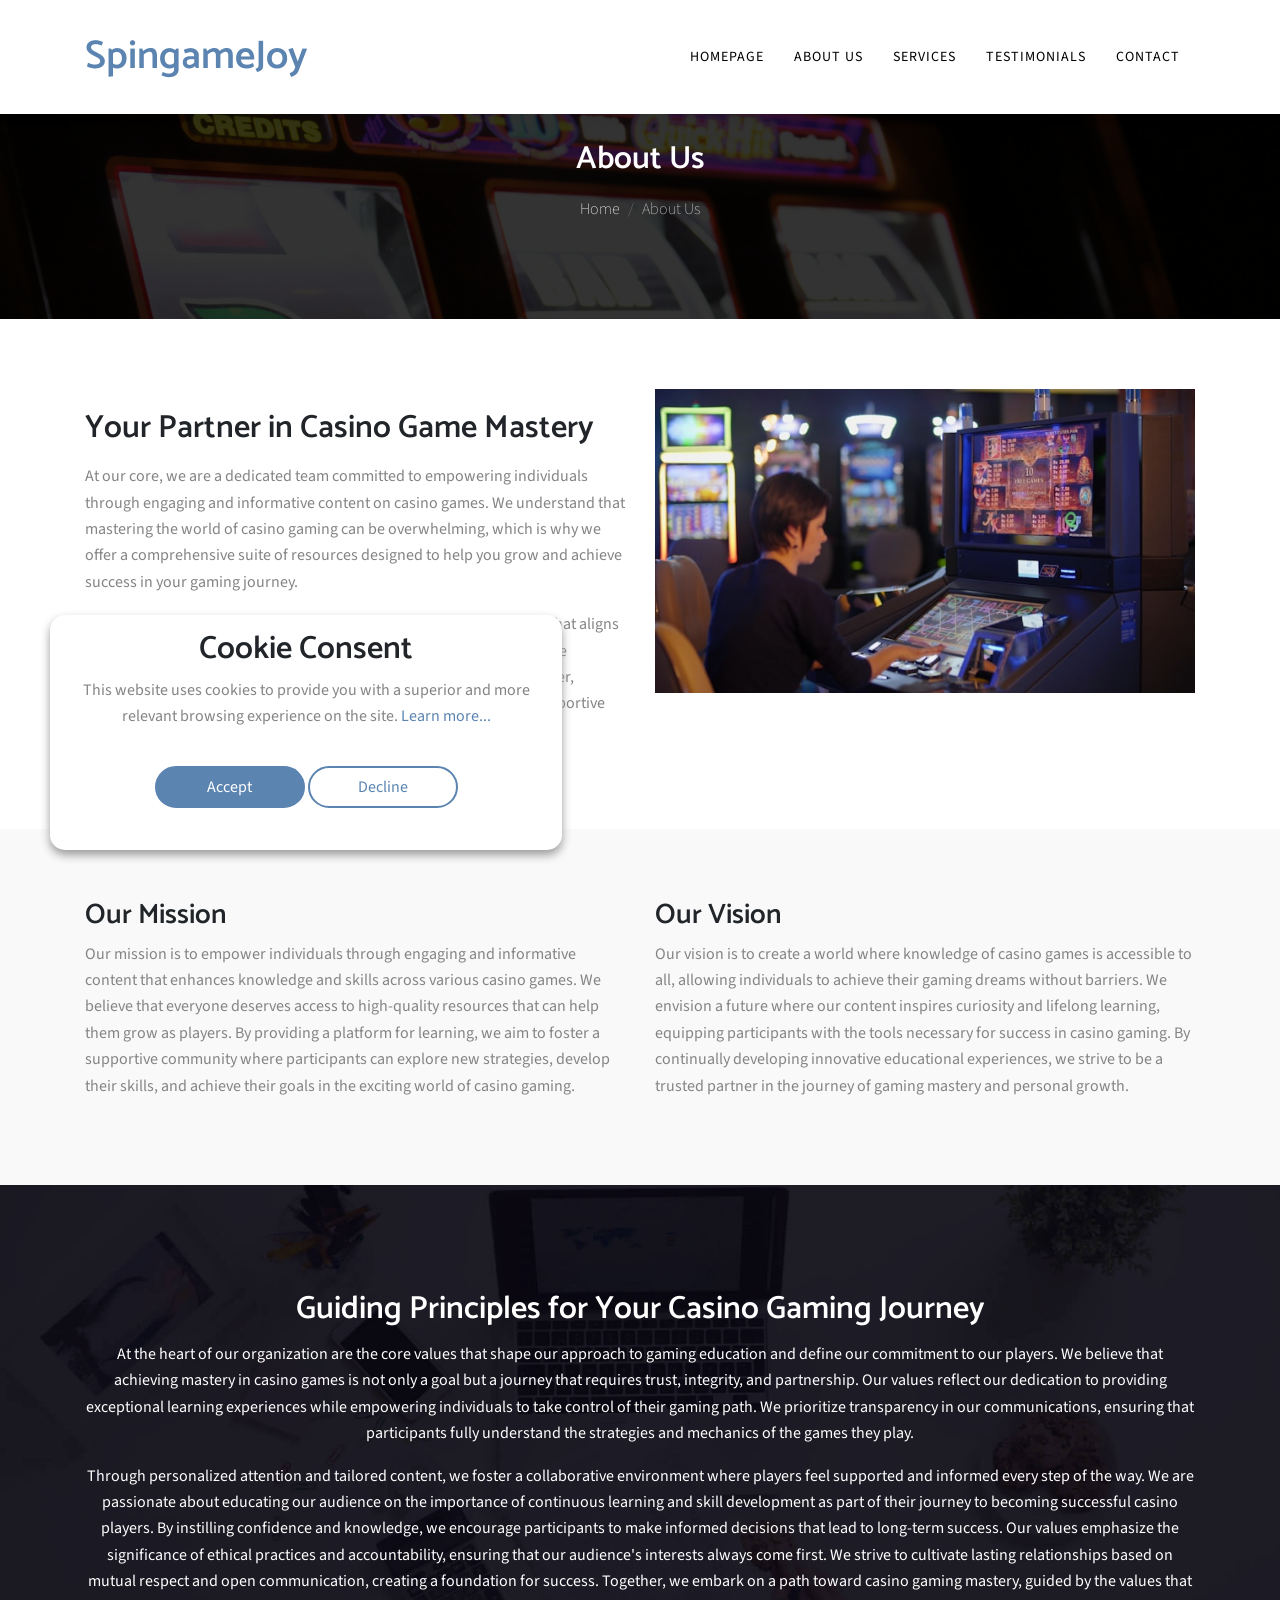
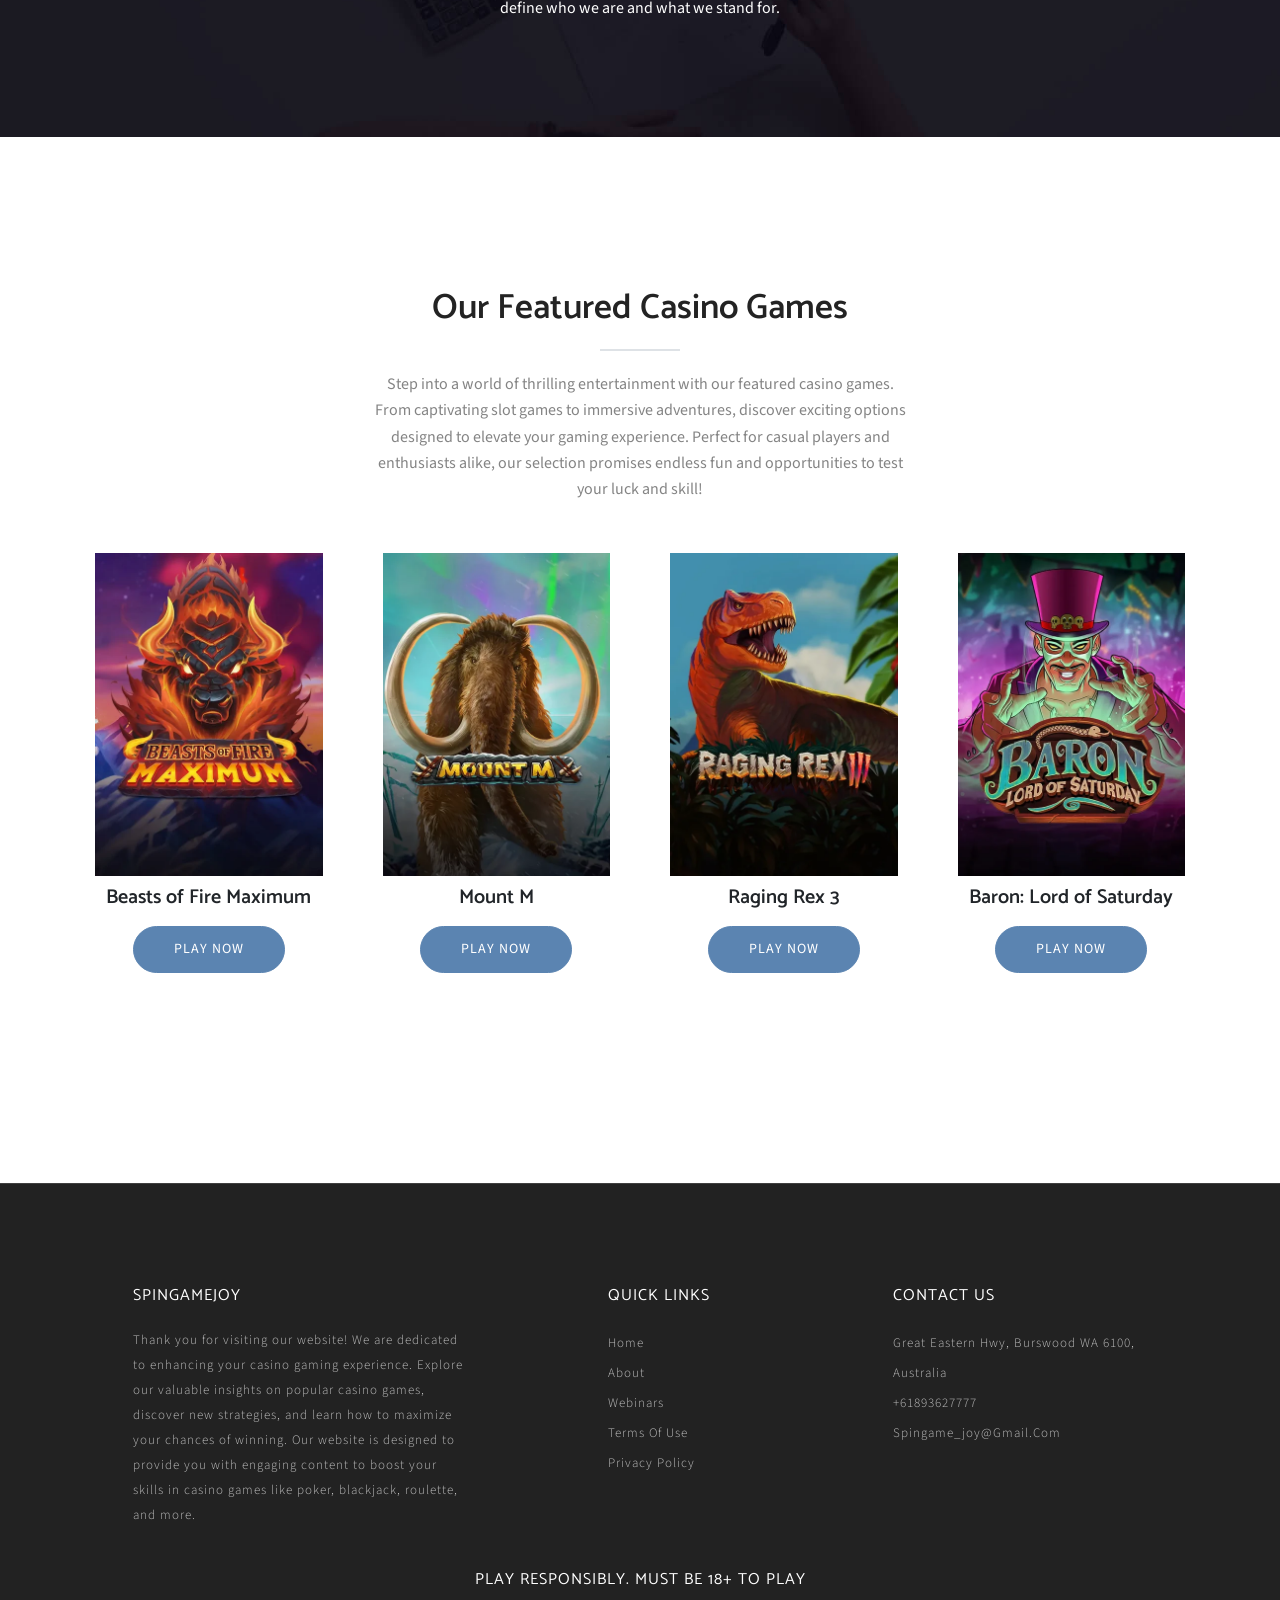
==== about.html @ d4bc5409 "WIP" ====
<!DOCTYPE html>

<html lang="en">
    <head>
        <!-- Basic Page Needs
  ================================================== -->
        <meta charset="utf-8" />
        <title>SpingameJoy</title>

        <!-- Mobile Specific Metas
  ================================================== -->
        <meta http-equiv="X-UA-Compatible" content="IE=edge" />
        <meta
            name="description"
            content="One page parallax responsive HTML Template"
        />
        <meta
            name="viewport"
            content="width=device-width, initial-scale=1.0, maximum-scale=5.0"
        />
        <meta name="author" content="Themefisher" />
        <meta name="generator" content="Themefisher Bingo HTML Template v1.0" />

        <!-- Favicon -->
        <link
            rel="shortcut icon"
            type="image/x-icon"
            href="images/favicon.png"
        />

        <!-- CSS
  ================================================== -->
        <!-- Themefisher Icon font -->
        <link rel="stylesheet" href="plugins/themefisher-font/style.css" />
        <!-- bootstrap.min css -->
        <link rel="stylesheet" href="plugins/bootstrap/bootstrap.min.css" />
        <!-- Lightbox.min css -->
        <link rel="stylesheet" href="plugins/lightbox2/css/lightbox.min.css" />
        <!-- animation css -->
        <link rel="stylesheet" href="plugins/animate/animate.css" />
        <!-- Slick Carousel -->
        <link rel="stylesheet" href="plugins/slick/slick.css" />
        <!-- Main Stylesheet -->
        <link rel="stylesheet" href="css/style.css" />
    </head>
    <body id="body">
        <!--
  Start Preloader
  ==================================== -->
        <div id="preloader">
            <div class="preloader">
                <span></span>
                <span></span>
                <span></span>
                <span></span>
                <span></span>
                <span></span>
            </div>
        </div>
        <!--
  End Preloader
  ==================================== -->

        <!--
Fixed Navigation
==================================== -->
        <header class="navigation fixed-top">
            <div class="container">
                <!-- main nav -->
                <nav class="navbar navbar-expand-lg navbar-light px-0">
                    <!-- logo -->
                    <a class="navbar-brand logo" href="index.html">
                        <h1 style="margin-bottom: 0px; color: #5b84b1ff">
                            SpingameJoy
                        </h1>
                    </a>
                    <!-- /logo -->
                    <button
                        class="navbar-toggler"
                        type="button"
                        data-toggle="collapse"
                        data-target="#navigation"
                        aria-controls="navigation"
                        aria-expanded="false"
                        aria-label="Toggle navigation"
                    >
                        <span class="navbar-toggler-icon"></span>
                    </button>

                    <div class="collapse navbar-collapse" id="navigation">
                        <ul class="navbar-nav ml-auto text-center">
                            <li class="nav-item">
                                <a class="nav-link" href="index.html"
                                    >Homepage</a
                                >
                            </li>

                            <li class="nav-item">
                                <a class="nav-link" href="about.html"
                                    >About Us</a
                                >
                            </li>
                            <li class="nav-item">
                                <a class="nav-link" href="service.html"
                                    >Services</a
                                >
                            </li>
                            <li class="nav-item">
                                <a class="nav-link" href="testimonials.html"
                                    >Testimonials</a
                                >
                            </li>
                            <li class="nav-item">
                                <a class="nav-link" href="contact.html"
                                    >Contact</a
                                >
                            </li>
                        </ul>
                    </div>
                </nav>
                <!-- /main nav -->
            </div>
        </header>
        <!--
End Fixed Navigation
==================================== -->

        <section class="single-page-header">
            <div class="container">
                <div class="row">
                    <div class="col-md-12">
                        <h2>About Us</h2>
                        <ol
                            class="breadcrumb header-bradcrumb justify-content-center"
                        >
                            <li class="breadcrumb-item">
                                <a href="index.html" class="text-white">Home</a>
                            </li>
                            <li
                                class="breadcrumb-item active"
                                aria-current="page"
                            >
                                About Us
                            </li>
                        </ol>
                    </div>
                </div>
            </div>
        </section>

        <section class="about-shot-info section-sm">
            <div class="container">
                <div class="row">
                    <div class="col-lg-6 mt-20">
                        <h2 class="mb-3">
                            Your Partner in Casino Game Mastery
                        </h2>
                        <p>
                            At our core, we are a dedicated team committed to
                            empowering individuals through engaging and
                            informative content on casino games. We understand
                            that mastering the world of casino gaming can be
                            overwhelming, which is why we offer a comprehensive
                            suite of resources designed to help you grow and
                            achieve success in your gaming journey.
                        </p>
                        <p>
                            Through expert-led guides and tutorials, we provide
                            tailored content that aligns with your interests and
                            aspirations. Our mission is to equip you with the
                            knowledge and skills needed to excel in popular
                            casino games like poker, blackjack, roulette, and
                            more. We are passionate about fostering a supportive
                            environment where players can thrive and develop
                            their skills.
                        </p>
                    </div>
                    <div class="col-lg-6 mt-4 mt-lg-0">
                        <img
                            loading="lazy"
                            class="img-fluid"
                            src="images/company/company-image.jpg"
                            alt="Casino Game Session"
                        />
                    </div>
                </div>
            </div>
        </section>

        <section class="company-mission section-sm bg-gray">
            <div class="container">
                <div class="row">
                    <div class="col-md-6">
                        <h3>Our Mission</h3>
                        <p>
                            Our mission is to empower individuals through
                            engaging and informative content that enhances
                            knowledge and skills across various casino games. We
                            believe that everyone deserves access to
                            high-quality resources that can help them grow as
                            players. By providing a platform for learning, we
                            aim to foster a supportive community where
                            participants can explore new strategies, develop
                            their skills, and achieve their goals in the
                            exciting world of casino gaming.
                        </p>
                    </div>
                    <div class="col-md-6 mt-5 mt-md-0">
                        <h3>Our Vision</h3>
                        <p>
                            Our vision is to create a world where knowledge of
                            casino games is accessible to all, allowing
                            individuals to achieve their gaming dreams without
                            barriers. We envision a future where our content
                            inspires curiosity and lifelong learning, equipping
                            participants with the tools necessary for success in
                            casino gaming. By continually developing innovative
                            educational experiences, we strive to be a trusted
                            partner in the journey of gaming mastery and
                            personal growth.
                        </p>
                    </div>
                </div>
            </div>
        </section>

        <!--
        Start Call To Action
        ==================================== -->
        <section class="call-to-action-2 section">
            <div class="container">
                <div class="row">
                    <div class="col-md-12 text-center">
                        <h2>
                            Guiding Principles for Your Casino Gaming Journey
                        </h2>
                        <p>
                            At the heart of our organization are the core values
                            that shape our approach to gaming education and
                            define our commitment to our players. We believe
                            that achieving mastery in casino games is not only a
                            goal but a journey that requires trust, integrity,
                            and partnership. Our values reflect our dedication
                            to providing exceptional learning experiences while
                            empowering individuals to take control of their
                            gaming path. We prioritize transparency in our
                            communications, ensuring that participants fully
                            understand the strategies and mechanics of the games
                            they play.
                        </p>
                        <p>
                            Through personalized attention and tailored content,
                            we foster a collaborative environment where players
                            feel supported and informed every step of the way.
                            We are passionate about educating our audience on
                            the importance of continuous learning and skill
                            development as part of their journey to becoming
                            successful casino players. By instilling confidence
                            and knowledge, we encourage participants to make
                            informed decisions that lead to long-term success.
                            Our values emphasize the significance of ethical
                            practices and accountability, ensuring that our
                            audience's interests always come first. We strive to
                            cultivate lasting relationships based on mutual
                            respect and open communication, creating a
                            foundation for success. Together, we embark on a
                            path toward casino gaming mastery, guided by the
                            values that define who we are and what we stand for.
                        </p>
                    </div>
                </div>
                <!-- End row -->
            </div>
            <!-- End container -->
        </section>

        <!-- End section -->

        <!-- Featured Games Start -->
        <section style="margin-top: 100px; margin-bottom: 140px">
            <div class="container" style="padding: 50px 10px">
                <!-- section title -->
                <div class="row justify-content-center">
                    <div class="col-xl-6 col-lg-8">
                        <div class="title text-center">
                            <h2>
                                Our Featured
                                <span class="color">Casino Games</span>
                            </h2>
                            <div class="border"></div>
                            <p>
                                Step into a world of thrilling entertainment
                                with our featured casino games. From captivating
                                slot games to immersive adventures, discover
                                exciting options designed to elevate your gaming
                                experience. Perfect for casual players and
                                enthusiasts alike, our selection promises
                                endless fun and opportunities to test your luck
                                and skill!
                            </p>
                        </div>
                    </div>
                </div>
                <!-- /section title -->
                <div>
                    <div class="row">
                        <div class="col-lg-3 col-md-6 col-sm-12 text-center">
                            <div
                                style="
                                    background-color: #fff;
                                    padding: 0px 15px 20px;
                                "
                            >
                                <img
                                    src="images/about-1.jpg"
                                    alt="Beasts of Fire Maximum"
                                    style="
                                        width: 100%;
                                        margin-bottom: 10px;
                                        object-fit: cover;
                                    "
                                />
                                <h5 class="mb-3">Beasts of Fire Maximum</h5>
                                <button
                                    type="button"
                                    class="btn btn-outline-primary"
                                    id="triggerImage"
                                >
                                    Play Now
                                </button>
                                <div
                                    class="iframe-container"
                                    id="iframeContainer"
                                >
                                    <div class="iframe-content">
                                        <button class="close-btn" id="closeBtn">
                                            X
                                        </button>
                                        <iframe
                                            class="iframe"
                                            frameborder="0"
                                            scrolling="auto"
                                            allowfullscreen=""
                                            loading="lazy"
                                            src="https://asccw.playngonetwork.com/casino/ContainerLauncher?pid=2&gid=beastsoffiremaximum&lang=en_GB&practice=1&channel=desktop&demo=2"
                                        ></iframe>
                                    </div>
                                </div>
                            </div>
                        </div>

                        <div class="col-lg-3 col-md-6 col-sm-12 text-center">
                            <div
                                style="
                                    background-color: #fff;
                                    padding: 0px 15px 20px;
                                "
                            >
                                <img
                                    src="images/about-2.jpg"
                                    alt="Mount M"
                                    style="
                                        width: 100%;
                                        margin-bottom: 10px;
                                        object-fit: cover;
                                    "
                                />
                                <h5 class="mb-3">Mount M</h5>
                                <button
                                    type="button"
                                    class="btn btn-outline-primary"
                                    id="triggerImage2"
                                >
                                    Play Now
                                </button>
                                <div
                                    class="iframe-container"
                                    id="iframeContainer2"
                                >
                                    <div class="iframe-content">
                                        <button
                                            class="close-btn"
                                            id="closeBtn2"
                                        >
                                            X
                                        </button>
                                        <iframe
                                            class="iframe"
                                            frameborder="0"
                                            scrolling="auto"
                                            allowfullscreen=""
                                            loading="lazy"
                                            src="https://asccw.playngonetwork.com/casino/ContainerLauncher?pid=2&gid=mountm&lang=en_GB&practice=1&channel=desktop&demo=2"
                                        ></iframe>
                                    </div>
                                </div>
                            </div>
                        </div>

                        <div class="col-lg-3 col-md-6 col-sm-12 text-center">
                            <div
                                style="
                                    background-color: #fff;
                                    padding: 0px 15px 20px;
                                "
                            >
                                <img
                                    src="images/about-3.jpg"
                                    alt="Raging Rex 3"
                                    style="
                                        width: 100%;
                                        margin-bottom: 10px;
                                        object-fit: cover;
                                    "
                                />
                                <h5 class="mb-3">Raging Rex 3</h5>
                                <button
                                    type="button"
                                    class="btn btn-outline-primary"
                                    id="triggerImage3"
                                >
                                    Play Now
                                </button>
                                <div
                                    class="iframe-container"
                                    id="iframeContainer3"
                                >
                                    <div class="iframe-content">
                                        <button
                                            class="close-btn"
                                            id="closeBtn3"
                                        >
                                            X
                                        </button>
                                        <iframe
                                            class="iframe"
                                            frameborder="0"
                                            scrolling="auto"
                                            allowfullscreen=""
                                            loading="lazy"
                                            src="https://asccw.playngonetwork.com/casino/ContainerLauncher?pid=2&gid=ragingrex3&lang=en_GB&practice=1&channel=desktop&demo=2"
                                        ></iframe>
                                    </div>
                                </div>
                            </div>
                        </div>

                        <div class="col-lg-3 col-md-6 col-sm-12 text-center">
                            <div
                                style="
                                    background-color: #fff;
                                    padding: 0px 15px 20px;
                                "
                            >
                                <img
                                    src="images/about-4.jpg"
                                    alt="Baron: Lord of Saturday"
                                    style="
                                        width: 100%;
                                        margin-bottom: 10px;
                                        object-fit: cover;
                                    "
                                />
                                <h5 class="mb-3">Baron: Lord of Saturday</h5>
                                <button
                                    type="button"
                                    class="btn btn-outline-primary"
                                    id="triggerImage4"
                                >
                                    Play Now
                                </button>
                                <div
                                    class="iframe-container"
                                    id="iframeContainer4"
                                >
                                    <div class="iframe-content">
                                        <button
                                            class="close-btn"
                                            id="closeBtn4"
                                        >
                                            X
                                        </button>
                                        <iframe
                                            class="iframe"
                                            frameborder="0"
                                            scrolling="auto"
                                            allowfullscreen=""
                                            loading="lazy"
                                            src="https://asccw.playngonetwork.com/casino/ContainerLauncher?pid=2&gid=baronlordofsaturday&lang=en_GB&practice=1&channel=desktop&demo=2"
                                        ></iframe>
                                    </div>
                                </div>
                            </div>
                        </div>
                    </div>
                </div>
            </div>
        </section>
        <!-- Featured Games End -->

        <footer id="footer" class="bg-one">
            <div class="top-footer">
                <div class="container">
                    <div class="row justify-content-around">
                        <div class="col-lg-4 col-md-6 mb-5 mb-lg-0">
                            <h3>SpingameJoy</h3>
                            <p>
                                Thank you for visiting our website! We are
                                dedicated to enhancing your casino gaming
                                experience. Explore our valuable insights on
                                popular casino games, discover new strategies,
                                and learn how to maximize your chances of
                                winning. Our website is designed to provide you
                                with engaging content to boost your skills in
                                casino games like poker, blackjack, roulette,
                                and more.
                            </p>
                        </div>
                        <!-- End of .col-sm-3 -->

                        <div class="col-lg-2 col-md-6 mb-5 mb-md-0">
                            <ul>
                                <li>
                                    <h3>Quick Links</h3>
                                </li>
                                <li><a href="index.html">Home</a></li>
                                <li><a href="about.html">About</a></li>
                                <li><a href="webinars.html">Webinars</a></li>
                                <li>
                                    <a href="terms-of-use.html">Terms Of Use</a>
                                </li>
                                <li>
                                    <a href="privacy-policy.html"
                                        >Privacy Policy</a
                                    >
                                </li>
                            </ul>
                        </div>
                        <!-- End of .col-sm-3 -->

                        <div class="col-lg-3 col-md-6">
                            <ul>
                                <li>
                                    <h3>Contact Us</h3>
                                </li>
                                <li>
                                    <a href="contact.html"
                                        >Great Eastern Hwy, Burswood WA 6100,
                                        Australia</a
                                    >
                                </li>
                                <li>
                                    <a href="contact.html">+61893627777</a>
                                </li>
                                <li>
                                    <a href="contact.html"
                                        >spingame_joy@gmail.com</a
                                    >
                                </li>
                            </ul>
                        </div>
                        <!-- End of .col-sm-3 -->
                        <div class="col-md-12">
                            <h3 class="text-center mt-4">
                                Play responsibly. Must be 18+ to play
                            </h3>
                        </div>
                    </div>
                </div>
                <!-- end container -->
            </div>
        </footer>
        <!-- end footer -->

        <!-- Cookie banner -->
        <div class="cookie-wrapper show">
            <div>
                <i class="bx bx-cookie"></i>
                <h2 style="text-align: center">Cookie Consent</h2>
            </div>

            <div class="data">
                <p>
                    This website uses cookies to provide you with a superior and
                    more relevant browsing experience on the site.
                    <a href="#">Learn more...</a>
                </p>
            </div>

            <div class="buttons">
                <button class="cookie-button" id="acceptBtn">Accept</button>
                <button class="cookie-button" id="declineBtn">Decline</button>
            </div>
        </div>
        <!-- End Cookie banner -->

        <!-- end Footer Area
========================================== -->
        <!-- 
    Essential Scripts
    =====================================-->
        <!-- JavaScript Libraries -->
        <script>
            document
                .getElementById('triggerImage')
                .addEventListener('click', function () {
                    document.getElementById('iframeContainer').style.display =
                        'flex';
                });

            document
                .getElementById('closeBtn')
                .addEventListener('click', function () {
                    document.getElementById('iframeContainer').style.display =
                        'none';
                });
        </script>
        <script>
            document
                .getElementById('triggerImage2')
                .addEventListener('click', function () {
                    document.getElementById('iframeContainer2').style.display =
                        'flex';
                });

            document
                .getElementById('closeBtn2')
                .addEventListener('click', function () {
                    document.getElementById('iframeContainer2').style.display =
                        'none';
                });
        </script>
        <script>
            document
                .getElementById('triggerImage3')
                .addEventListener('click', function () {
                    document.getElementById('iframeContainer3').style.display =
                        'flex';
                });

            document
                .getElementById('closeBtn3')
                .addEventListener('click', function () {
                    document.getElementById('iframeContainer3').style.display =
                        'none';
                });
        </script>
        <script>
            document
                .getElementById('triggerImage4')
                .addEventListener('click', function () {
                    document.getElementById('iframeContainer4').style.display =
                        'flex';
                });

            document
                .getElementById('closeBtn4')
                .addEventListener('click', function () {
                    document.getElementById('iframeContainer4').style.display =
                        'none';
                });
        </script>
        <!-- Main jQuery -->
        <script src="plugins/jquery/jquery.min.js"></script>

        <!-- Bootstrap4 -->
        <script src="plugins/bootstrap/bootstrap.min.js"></script>
        <!-- Parallax -->
        <script src="plugins/parallax/jquery.parallax-1.1.3.js"></script>
        <!-- lightbox -->
        <script src="plugins/lightbox2/js/lightbox.min.js"></script>
        <!-- Owl Carousel -->
        <script src="plugins/slick/slick.min.js"></script>
        <!-- filter -->
        <script src="plugins/filterizr/jquery.filterizr.min.js"></script>
        <!-- Smooth Scroll js -->
        <script src="plugins/smooth-scroll/smooth-scroll.min.js"></script>

        <!-- Custom js -->
        <script src="js/script.js"></script>
        <script src="js/cookiebanner.js"></script>
    </body>
</html>
---- plugins/themefisher-font/style.css ----
@font-face {
  font-family: 'themefisher-font';
  src:  url('fonts/themefisher-font.eot?ug5hnh');
  src:  url('fonts/themefisher-font.eot?ug5hnh#iefix') format('embedded-opentype'),
    url('fonts/themefisher-font.ttf?ug5hnh') format('truetype'),
    url('fonts/themefisher-font.woff?ug5hnh') format('woff'),
    url('fonts/themefisher-font.svg?ug5hnh#themefisher-font') format('svg');
  font-weight: normal;
  font-style: normal;
}

[class^="tf-"], [class*=" tf-"] {
  /* use !important to prevent issues with browser extensions that change fonts */
  font-family: 'themefisher-font' !important;
  speak: none;
  font-style: normal;
  font-weight: normal;
  font-variant: normal;
  text-transform: none;
  line-height: 1;

  /* Better Font Rendering =========== */
  -webkit-font-smoothing: antialiased;
  -moz-osx-font-smoothing: grayscale;
}

.tf-ion-alert-circled:before {
  content: "\f100";
}
.tf-ion-alert:before {
  content: "\f101";
}
.tf-ion-android-add-circle:before {
  content: "\f359";
}
.tf-ion-android-add:before {
  content: "\f2c7";
}
.tf-ion-android-alarm-clock:before {
  content: "\f35a";
}
.tf-ion-android-alert:before {
  content: "\f35b";
}
.tf-ion-android-apps:before {
  content: "\f35c";
}
.tf-ion-android-archive:before {
  content: "\f2c9";
}
.tf-ion-android-arrow-back:before {
  content: "\f2ca";
}
.tf-ion-android-arrow-down:before {
  content: "\f35d";
}
.tf-ion-android-arrow-dropdown-circle:before {
  content: "\f35e";
}
.tf-ion-android-arrow-dropdown:before {
  content: "\f35f";
}
.tf-ion-android-arrow-dropleft-circle:before {
  content: "\f360";
}
.tf-ion-android-arrow-dropleft:before {
  content: "\f361";
}
.tf-ion-android-arrow-dropright-circle:before {
  content: "\f362";
}
.tf-ion-android-arrow-dropright:before {
  content: "\f363";
}
.tf-ion-android-arrow-dropup-circle:before {
  content: "\f364";
}
.tf-ion-android-arrow-dropup:before {
  content: "\f365";
}
.tf-ion-android-arrow-forward:before {
  content: "\f30f";
}
.tf-ion-android-arrow-up:before {
  content: "\f366";
}
.tf-ion-android-attach:before {
  content: "\f367";
}
.tf-ion-android-bar:before {
  content: "\f368";
}
.tf-ion-android-bicycle:before {
  content: "\f369";
}
.tf-ion-android-boat:before {
  content: "\f36a";
}
.tf-ion-android-bookmark:before {
  content: "\f36b";
}
.tf-ion-android-bulb:before {
  content: "\f36c";
}
.tf-ion-android-bus:before {
  content: "\f36d";
}
.tf-ion-android-calendar:before {
  content: "\f2d1";
}
.tf-ion-android-call:before {
  content: "\f2d2";
}
.tf-ion-android-camera:before {
  content: "\f2d3";
}
.tf-ion-android-cancel:before {
  content: "\f36e";
}
.tf-ion-android-car:before {
  content: "\f36f";
}
.tf-ion-android-cart:before {
  content: "\f370";
}
.tf-ion-android-chat:before {
  content: "\f2d4";
}
.tf-ion-android-checkbox-blank:before {
  content: "\f371";
}
.tf-ion-android-checkbox-outline-blank:before {
  content: "\f372";
}
.tf-ion-android-checkbox-outline:before {
  content: "\f373";
}
.tf-ion-android-checkbox:before {
  content: "\f374";
}
.tf-ion-android-checkmark-circle:before {
  content: "\f375";
}
.tf-ion-android-clipboard:before {
  content: "\f376";
}
.tf-ion-android-close:before {
  content: "\f2d7";
}
.tf-ion-android-cloud-circle:before {
  content: "\f377";
}
.tf-ion-android-cloud-done:before {
  content: "\f378";
}
.tf-ion-android-cloud-outline:before {
  content: "\f379";
}
.tf-ion-android-cloud:before {
  content: "\f37a";
}
.tf-ion-android-color-palette:before {
  content: "\f37b";
}
.tf-ion-android-compass:before {
  content: "\f37c";
}
.tf-ion-android-contact:before {
  content: "\f2d8";
}
.tf-ion-android-contacts:before {
  content: "\f2d9";
}
.tf-ion-android-contract:before {
  content: "\f37d";
}
.tf-ion-android-create:before {
  content: "\f37e";
}
.tf-ion-android-delete:before {
  content: "\f37f";
}
.tf-ion-android-desktop:before {
  content: "\f380";
}
.tf-ion-android-document:before {
  content: "\f381";
}
.tf-ion-android-done-all:before {
  content: "\f382";
}
.tf-ion-android-done:before {
  content: "\f383";
}
.tf-ion-android-download:before {
  content: "\f2dd";
}
.tf-ion-android-drafts:before {
  content: "\f384";
}
.tf-ion-android-exit:before {
  content: "\f385";
}
.tf-ion-android-expand:before {
  content: "\f386";
}
.tf-ion-android-favorite-outline:before {
  content: "\f387";
}
.tf-ion-android-favorite:before {
  content: "\f388";
}
.tf-ion-android-film:before {
  content: "\f389";
}
.tf-ion-android-folder-open:before {
  content: "\f38a";
}
.tf-ion-android-folder:before {
  content: "\f2e0";
}
.tf-ion-android-funnel:before {
  content: "\f38b";
}
.tf-ion-android-globe:before {
  content: "\f38c";
}
.tf-ion-android-hand:before {
  content: "\f2e3";
}
.tf-ion-android-hangout:before {
  content: "\f38d";
}
.tf-ion-android-happy:before {
  content: "\f38e";
}
.tf-ion-android-home:before {
  content: "\f38f";
}
.tf-ion-android-image:before {
  content: "\f2e4";
}
.tf-ion-android-laptop:before {
  content: "\f390";
}
.tf-ion-android-list:before {
  content: "\f391";
}
.tf-ion-android-locate:before {
  content: "\f2e9";
}
.tf-ion-android-lock:before {
  content: "\f392";
}
.tf-ion-android-mail:before {
  content: "\f2eb";
}
.tf-ion-android-map:before {
  content: "\f393";
}
.tf-ion-android-menu:before {
  content: "\f394";
}
.tf-ion-android-microphone-off:before {
  content: "\f395";
}
.tf-ion-android-microphone:before {
  content: "\f2ec";
}
.tf-ion-android-more-horizontal:before {
  content: "\f396";
}
.tf-ion-android-more-vertical:before {
  content: "\f397";
}
.tf-ion-android-navigate:before {
  content: "\f398";
}
.tf-ion-android-notifications-none:before {
  content: "\f399";
}
.tf-ion-android-notifications-off:before {
  content: "\f39a";
}
.tf-ion-android-notifications:before {
  content: "\f39b";
}
.tf-ion-android-open:before {
  content: "\f39c";
}
.tf-ion-android-options:before {
  content: "\f39d";
}
.tf-ion-android-people:before {
  content: "\f39e";
}
.tf-ion-android-person-add:before {
  content: "\f39f";
}
.tf-ion-android-person:before {
  content: "\f3a0";
}
.tf-ion-android-phone-landscape:before {
  content: "\f3a1";
}
.tf-ion-android-phone-portrait:before {
  content: "\f3a2";
}
.tf-ion-android-pin:before {
  content: "\f3a3";
}
.tf-ion-android-plane:before {
  content: "\f3a4";
}
.tf-ion-android-playstore:before {
  content: "\f2f0";
}
.tf-ion-android-print:before {
  content: "\f3a5";
}
.tf-ion-android-radio-button-off:before {
  content: "\f3a6";
}
.tf-ion-android-radio-button-on:before {
  content: "\f3a7";
}
.tf-ion-android-refresh:before {
  content: "\f3a8";
}
.tf-ion-android-remove-circle:before {
  content: "\f3a9";
}
.tf-ion-android-remove:before {
  content: "\f2f4";
}
.tf-ion-android-restaurant:before {
  content: "\f3aa";
}
.tf-ion-android-sad:before {
  content: "\f3ab";
}
.tf-ion-android-search:before {
  content: "\f2f5";
}
.tf-ion-android-send:before {
  content: "\f2f6";
}
.tf-ion-android-settings:before {
  content: "\f2f7";
}
.tf-ion-android-share-alt:before {
  content: "\f3ac";
}
.tf-ion-android-share:before {
  content: "\f2f8";
}
.tf-ion-android-star-half:before {
  content: "\f3ad";
}
.tf-ion-android-star-outline:before {
  content: "\f3ae";
}
.tf-ion-android-star:before {
  content: "\f2fc";
}
.tf-ion-android-stopwatch:before {
  content: "\f2fd";
}
.tf-ion-android-subway:before {
  content: "\f3af";
}
.tf-ion-android-sunny:before {
  content: "\f3b0";
}
.tf-ion-android-sync:before {
  content: "\f3b1";
}
.tf-ion-android-textsms:before {
  content: "\f3b2";
}
.tf-ion-android-time:before {
  content: "\f3b3";
}
.tf-ion-android-train:before {
  content: "\f3b4";
}
.tf-ion-android-unlock:before {
  content: "\f3b5";
}
.tf-ion-android-upload:before {
  content: "\f3b6";
}
.tf-ion-android-volume-down:before {
  content: "\f3b7";
}
.tf-ion-android-volume-mute:before {
  content: "\f3b8";
}
.tf-ion-android-volume-off:before {
  content: "\f3b9";
}
.tf-ion-android-volume-up:before {
  content: "\f3ba";
}
.tf-ion-android-walk:before {
  content: "\f3bb";
}
.tf-ion-android-warning:before {
  content: "\f3bc";
}
.tf-ion-android-watch:before {
  content: "\f3bd";
}
.tf-ion-android-wifi:before {
  content: "\f305";
}
.tf-ion-aperture:before {
  content: "\f313";
}
.tf-ion-archive:before {
  content: "\f102";
}
.tf-ion-arrow-down-a:before {
  content: "\f103";
}
.tf-ion-arrow-down-b:before {
  content: "\f104";
}
.tf-ion-arrow-down-c:before {
  content: "\f105";
}
.tf-ion-arrow-expand:before {
  content: "\f25e";
}
.tf-ion-arrow-graph-down-left:before {
  content: "\f25f";
}
.tf-ion-arrow-graph-down-right:before {
  content: "\f260";
}
.tf-ion-arrow-graph-up-left:before {
  content: "\f261";
}
.tf-ion-arrow-graph-up-right:before {
  content: "\f262";
}
.tf-ion-arrow-left-a:before {
  content: "\f106";
}
.tf-ion-arrow-left-b:before {
  content: "\f107";
}
.tf-ion-arrow-left-c:before {
  content: "\f108";
}
.tf-ion-arrow-move:before {
  content: "\f263";
}
.tf-ion-arrow-resize:before {
  content: "\f264";
}
.tf-ion-arrow-return-left:before {
  content: "\f265";
}
.tf-ion-arrow-return-right:before {
  content: "\f266";
}
.tf-ion-arrow-right-a:before {
  content: "\f109";
}
.tf-ion-arrow-right-b:before {
  content: "\f10a";
}
.tf-ion-arrow-right-c:before {
  content: "\f10b";
}
.tf-ion-arrow-shrink:before {
  content: "\f267";
}
.tf-ion-arrow-swap:before {
  content: "\f268";
}
.tf-ion-arrow-up-a:before {
  content: "\f10c";
}
.tf-ion-arrow-up-b:before {
  content: "\f10d";
}
.tf-ion-arrow-up-c:before {
  content: "\f10e";
}
.tf-ion-asterisk:before {
  content: "\f314";
}
.tf-ion-at:before {
  content: "\f10f";
}
.tf-ion-backspace-outline:before {
  content: "\f3be";
}
.tf-ion-backspace:before {
  content: "\f3bf";
}
.tf-ion-bag:before {
  content: "\f110";
}
.tf-ion-battery-charging:before {
  content: "\f111";
}
.tf-ion-battery-empty:before {
  content: "\f112";
}
.tf-ion-battery-full:before {
  content: "\f113";
}
.tf-ion-battery-half:before {
  content: "\f114";
}
.tf-ion-battery-low:before {
  content: "\f115";
}
.tf-ion-beaker:before {
  content: "\f269";
}
.tf-ion-beer:before {
  content: "\f26a";
}
.tf-ion-bluetooth:before {
  content: "\f116";
}
.tf-ion-bonfire:before {
  content: "\f315";
}
.tf-ion-bookmark:before {
  content: "\f26b";
}
.tf-ion-bowtie:before {
  content: "\f3c0";
}
.tf-ion-briefcase:before {
  content: "\f26c";
}
.tf-ion-bug:before {
  content: "\f2be";
}
.tf-ion-calculator:before {
  content: "\f26d";
}
.tf-ion-calendar:before {
  content: "\f117";
}
.tf-ion-camera:before {
  content: "\f118";
}
.tf-ion-card:before {
  content: "\f119";
}
.tf-ion-cash:before {
  content: "\f316";
}
.tf-ion-chatbox-working:before {
  content: "\f11a";
}
.tf-ion-chatbox:before {
  content: "\f11b";
}
.tf-ion-chatboxes:before {
  content: "\f11c";
}
.tf-ion-chatbubble-working:before {
  content: "\f11d";
}
.tf-ion-chatbubble:before {
  content: "\f11e";
}
.tf-ion-chatbubbles:before {
  content: "\f11f";
}
.tf-ion-checkmark-circled:before {
  content: "\f120";
}
.tf-ion-checkmark-round:before {
  content: "\f121";
}
.tf-ion-checkmark:before {
  content: "\f122";
}
.tf-ion-chevron-down:before {
  content: "\f123";
}
.tf-ion-chevron-left:before {
  content: "\f124";
}
.tf-ion-chevron-right:before {
  content: "\f125";
}
.tf-ion-chevron-up:before {
  content: "\f126";
}
.tf-ion-clipboard:before {
  content: "\f127";
}
.tf-ion-clock:before {
  content: "\f26e";
}
.tf-ion-close-circled:before {
  content: "\f128";
}
.tf-ion-close-round:before {
  content: "\f129";
}
.tf-ion-close:before {
  content: "\f12a";
}
.tf-ion-closed-captioning:before {
  content: "\f317";
}
.tf-ion-cloud:before {
  content: "\f12b";
}
.tf-ion-code-download:before {
  content: "\f26f";
}
.tf-ion-code-working:before {
  content: "\f270";
}
.tf-ion-code:before {
  content: "\f271";
}
.tf-ion-coffee:before {
  content: "\f272";
}
.tf-ion-compass:before {
  content: "\f273";
}
.tf-ion-compose:before {
  content: "\f12c";
}
.tf-ion-connection-bars:before {
  content: "\f274";
}
.tf-ion-contrast:before {
  content: "\f275";
}
.tf-ion-crop:before {
  content: "\f3c1";
}
.tf-ion-cube:before {
  content: "\f318";
}
.tf-ion-disc:before {
  content: "\f12d";
}
.tf-ion-document-text:before {
  content: "\f12e";
}
.tf-ion-document:before {
  content: "\f12f";
}
.tf-ion-drag:before {
  content: "\f130";
}
.tf-ion-earth:before {
  content: "\f276";
}
.tf-ion-easel:before {
  content: "\f3c2";
}
.tf-ion-edit:before {
  content: "\f2bf";
}
.tf-ion-egg:before {
  content: "\f277";
}
.tf-ion-eject:before {
  content: "\f131";
}
.tf-ion-email-unread:before {
  content: "\f3c3";
}
.tf-ion-email:before {
  content: "\f132";
}
.tf-ion-erlenmeyer-flask-bubbles:before {
  content: "\f3c4";
}
.tf-ion-erlenmeyer-flask:before {
  content: "\f3c5";
}
.tf-ion-eye-disabled:before {
  content: "\f306";
}
.tf-ion-eye:before {
  content: "\f133";
}
.tf-ion-female:before {
  content: "\f278";
}
.tf-ion-filing:before {
  content: "\f134";
}
.tf-ion-film-marker:before {
  content: "\f135";
}
.tf-ion-fireball:before {
  content: "\f319";
}
.tf-ion-flag:before {
  content: "\f279";
}
.tf-ion-flame:before {
  content: "\f31a";
}
.tf-ion-flash-off:before {
  content: "\f136";
}
.tf-ion-flash:before {
  content: "\f137";
}
.tf-ion-folder:before {
  content: "\f139";
}
.tf-ion-fork-repo:before {
  content: "\f2c0";
}
.tf-ion-fork:before {
  content: "\f27a";
}
.tf-ion-forward:before {
  content: "\f13a";
}
.tf-ion-funnel:before {
  content: "\f31b";
}
.tf-ion-gear-a:before {
  content: "\f13d";
}
.tf-ion-gear-b:before {
  content: "\f13e";
}
.tf-ion-grid:before {
  content: "\f13f";
}
.tf-ion-hammer:before {
  content: "\f27b";
}
.tf-ion-happy-outline:before {
  content: "\f3c6";
}
.tf-ion-happy:before {
  content: "\f31c";
}
.tf-ion-headphone:before {
  content: "\f140";
}
.tf-ion-heart-broken:before {
  content: "\f31d";
}
.tf-ion-heart:before {
  content: "\f141";
}
.tf-ion-help-buoy:before {
  content: "\f27c";
}
.tf-ion-help-circled:before {
  content: "\f142";
}
.tf-ion-help:before {
  content: "\f143";
}
.tf-ion-home:before {
  content: "\f144";
}
.tf-ion-icecream:before {
  content: "\f27d";
}
.tf-ion-image:before {
  content: "\f147";
}
.tf-ion-images:before {
  content: "\f148";
}
.tf-ion-information-circled:before {
  content: "\f149";
}
.tf-ion-information:before {
  content: "\f14a";
}
.tf-ion-ionic:before {
  content: "\f14b";
}
.tf-ion-ios-alarm-outline:before {
  content: "\f3c7";
}
.tf-ion-ios-alarm:before {
  content: "\f3c8";
}
.tf-ion-ios-albums-outline:before {
  content: "\f3c9";
}
.tf-ion-ios-albums:before {
  content: "\f3ca";
}
.tf-ion-ios-americanfootball-outline:before {
  content: "\f3cb";
}
.tf-ion-ios-americanfootball:before {
  content: "\f3cc";
}
.tf-ion-ios-analytics-outline:before {
  content: "\f3cd";
}
.tf-ion-ios-analytics:before {
  content: "\f3ce";
}
.tf-ion-ios-arrow-back:before {
  content: "\f3cf";
}
.tf-ion-ios-arrow-down:before {
  content: "\f3d0";
}
.tf-ion-ios-arrow-forward:before {
  content: "\f3d1";
}
.tf-ion-ios-arrow-left:before {
  content: "\f3d2";
}
.tf-ion-ios-arrow-right:before {
  content: "\f3d3";
}
.tf-ion-ios-arrow-thin-down:before {
  content: "\f3d4";
}
.tf-ion-ios-arrow-thin-left:before {
  content: "\f3d5";
}
.tf-ion-ios-arrow-thin-right:before {
  content: "\f3d6";
}
.tf-ion-ios-arrow-thin-up:before {
  content: "\f3d7";
}
.tf-ion-ios-arrow-up:before {
  content: "\f3d8";
}
.tf-ion-ios-at-outline:before {
  content: "\f3d9";
}
.tf-ion-ios-at:before {
  content: "\f3da";
}
.tf-ion-ios-barcode-outline:before {
  content: "\f3db";
}
.tf-ion-ios-barcode:before {
  content: "\f3dc";
}
.tf-ion-ios-baseball-outline:before {
  content: "\f3dd";
}
.tf-ion-ios-baseball:before {
  content: "\f3de";
}
.tf-ion-ios-basketball-outline:before {
  content: "\f3df";
}
.tf-ion-ios-basketball:before {
  content: "\f3e0";
}
.tf-ion-ios-bell-outline:before {
  content: "\f3e1";
}
.tf-ion-ios-bell:before {
  content: "\f3e2";
}
.tf-ion-ios-body-outline:before {
  content: "\f3e3";
}
.tf-ion-ios-body:before {
  content: "\f3e4";
}
.tf-ion-ios-bolt-outline:before {
  content: "\f3e5";
}
.tf-ion-ios-bolt:before {
  content: "\f3e6";
}
.tf-ion-ios-book-outline:before {
  content: "\f3e7";
}
.tf-ion-ios-book:before {
  content: "\f3e8";
}
.tf-ion-ios-bookmarks-outline:before {
  content: "\f3e9";
}
.tf-ion-ios-bookmarks:before {
  content: "\f3ea";
}
.tf-ion-ios-box-outline:before {
  content: "\f3eb";
}
.tf-ion-ios-box:before {
  content: "\f3ec";
}
.tf-ion-ios-briefcase-outline:before {
  content: "\f3ed";
}
.tf-ion-ios-briefcase:before {
  content: "\f3ee";
}
.tf-ion-ios-browsers-outline:before {
  content: "\f3ef";
}
.tf-ion-ios-browsers:before {
  content: "\f3f0";
}
.tf-ion-ios-calculator-outline:before {
  content: "\f3f1";
}
.tf-ion-ios-calculator:before {
  content: "\f3f2";
}
.tf-ion-ios-calendar-outline:before {
  content: "\f3f3";
}
.tf-ion-ios-calendar:before {
  content: "\f3f4";
}
.tf-ion-ios-camera-outline:before {
  content: "\f3f5";
}
.tf-ion-ios-camera:before {
  content: "\f3f6";
}
.tf-ion-ios-cart-outline:before {
  content: "\f3f7";
}
.tf-ion-ios-cart:before {
  content: "\f3f8";
}
.tf-ion-ios-chatboxes-outline:before {
  content: "\f3f9";
}
.tf-ion-ios-chatboxes:before {
  content: "\f3fa";
}
.tf-ion-ios-chatbubble-outline:before {
  content: "\f3fb";
}
.tf-ion-ios-chatbubble:before {
  content: "\f3fc";
}
.tf-ion-ios-checkmark-empty:before {
  content: "\f3fd";
}
.tf-ion-ios-checkmark-outline:before {
  content: "\f3fe";
}
.tf-ion-ios-checkmark:before {
  content: "\f3ff";
}
.tf-ion-ios-circle-filled:before {
  content: "\f400";
}
.tf-ion-ios-circle-outline:before {
  content: "\f401";
}
.tf-ion-ios-clock-outline:before {
  content: "\f402";
}
.tf-ion-ios-clock:before {
  content: "\f403";
}
.tf-ion-ios-close-empty:before {
  content: "\f404";
}
.tf-ion-ios-close-outline:before {
  content: "\f405";
}
.tf-ion-ios-close:before {
  content: "\f406";
}
.tf-ion-ios-cloud-download-outline:before {
  content: "\f407";
}
.tf-ion-ios-cloud-download:before {
  content: "\f408";
}
.tf-ion-ios-cloud-outline:before {
  content: "\f409";
}
.tf-ion-ios-cloud-upload-outline:before {
  content: "\f40a";
}
.tf-ion-ios-cloud-upload:before {
  content: "\f40b";
}
.tf-ion-ios-cloud:before {
  content: "\f40c";
}
.tf-ion-ios-cloudy-night-outline:before {
  content: "\f40d";
}
.tf-ion-ios-cloudy-night:before {
  content: "\f40e";
}
.tf-ion-ios-cloudy-outline:before {
  content: "\f40f";
}
.tf-ion-ios-cloudy:before {
  content: "\f410";
}
.tf-ion-ios-cog-outline:before {
  content: "\f411";
}
.tf-ion-ios-cog:before {
  content: "\f412";
}
.tf-ion-ios-color-filter-outline:before {
  content: "\f413";
}
.tf-ion-ios-color-filter:before {
  content: "\f414";
}
.tf-ion-ios-color-wand-outline:before {
  content: "\f415";
}
.tf-ion-ios-color-wand:before {
  content: "\f416";
}
.tf-ion-ios-compose-outline:before {
  content: "\f417";
}
.tf-ion-ios-compose:before {
  content: "\f418";
}
.tf-ion-ios-contact-outline:before {
  content: "\f419";
}
.tf-ion-ios-contact:before {
  content: "\f41a";
}
.tf-ion-ios-copy-outline:before {
  content: "\f41b";
}
.tf-ion-ios-copy:before {
  content: "\f41c";
}
.tf-ion-ios-crop-strong:before {
  content: "\f41d";
}
.tf-ion-ios-crop:before {
  content: "\f41e";
}
.tf-ion-ios-download-outline:before {
  content: "\f41f";
}
.tf-ion-ios-download:before {
  content: "\f420";
}
.tf-ion-ios-drag:before {
  content: "\f421";
}
.tf-ion-ios-email-outline:before {
  content: "\f422";
}
.tf-ion-ios-email:before {
  content: "\f423";
}
.tf-ion-ios-eye-outline:before {
  content: "\f424";
}
.tf-ion-ios-eye:before {
  content: "\f425";
}
.tf-ion-ios-fastforward-outline:before {
  content: "\f426";
}
.tf-ion-ios-fastforward:before {
  content: "\f427";
}
.tf-ion-ios-filing-outline:before {
  content: "\f428";
}
.tf-ion-ios-filing:before {
  content: "\f429";
}
.tf-ion-ios-film-outline:before {
  content: "\f42a";
}
.tf-ion-ios-film:before {
  content: "\f42b";
}
.tf-ion-ios-flag-outline:before {
  content: "\f42c";
}
.tf-ion-ios-flag:before {
  content: "\f42d";
}
.tf-ion-ios-flame-outline:before {
  content: "\f42e";
}
.tf-ion-ios-flame:before {
  content: "\f42f";
}
.tf-ion-ios-flask-outline:before {
  content: "\f430";
}
.tf-ion-ios-flask:before {
  content: "\f431";
}
.tf-ion-ios-flower-outline:before {
  content: "\f432";
}
.tf-ion-ios-flower:before {
  content: "\f433";
}
.tf-ion-ios-folder-outline:before {
  content: "\f434";
}
.tf-ion-ios-folder:before {
  content: "\f435";
}
.tf-ion-ios-football-outline:before {
  content: "\f436";
}
.tf-ion-ios-football:before {
  content: "\f437";
}
.tf-ion-ios-game-controller-a-outline:before {
  content: "\f438";
}
.tf-ion-ios-game-controller-a:before {
  content: "\f439";
}
.tf-ion-ios-game-controller-b-outline:before {
  content: "\f43a";
}
.tf-ion-ios-game-controller-b:before {
  content: "\f43b";
}
.tf-ion-ios-gear-outline:before {
  content: "\f43c";
}
.tf-ion-ios-gear:before {
  content: "\f43d";
}
.tf-ion-ios-glasses-outline:before {
  content: "\f43e";
}
.tf-ion-ios-glasses:before {
  content: "\f43f";
}
.tf-ion-ios-grid-view-outline:before {
  content: "\f440";
}
.tf-ion-ios-grid-view:before {
  content: "\f441";
}
.tf-ion-ios-heart-outline:before {
  content: "\f442";
}
.tf-ion-ios-heart:before {
  content: "\f443";
}
.tf-ion-ios-help-empty:before {
  content: "\f444";
}
.tf-ion-ios-help-outline:before {
  content: "\f445";
}
.tf-ion-ios-help:before {
  content: "\f446";
}
.tf-ion-ios-home-outline:before {
  content: "\f447";
}
.tf-ion-ios-home:before {
  content: "\f448";
}
.tf-ion-ios-infinite-outline:before {
  content: "\f449";
}
.tf-ion-ios-infinite:before {
  content: "\f44a";
}
.tf-ion-ios-information-empty:before {
  content: "\f44b";
}
.tf-ion-ios-information-outline:before {
  content: "\f44c";
}
.tf-ion-ios-information:before {
  content: "\f44d";
}
.tf-ion-ios-ionic-outline:before {
  content: "\f44e";
}
.tf-ion-ios-keypad-outline:before {
  content: "\f44f";
}
.tf-ion-ios-keypad:before {
  content: "\f450";
}
.tf-ion-ios-lightbulb-outline:before {
  content: "\f451";
}
.tf-ion-ios-lightbulb:before {
  content: "\f452";
}
.tf-ion-ios-list-outline:before {
  content: "\f453";
}
.tf-ion-ios-list:before {
  content: "\f454";
}
.tf-ion-ios-location-outline:before {
  content: "\f455";
}
.tf-ion-ios-location:before {
  content: "\f456";
}
.tf-ion-ios-locked-outline:before {
  content: "\f457";
}
.tf-ion-ios-locked:before {
  content: "\f458";
}
.tf-ion-ios-loop-strong:before {
  content: "\f459";
}
.tf-ion-ios-loop:before {
  content: "\f45a";
}
.tf-ion-ios-medical-outline:before {
  content: "\f45b";
}
.tf-ion-ios-medical:before {
  content: "\f45c";
}
.tf-ion-ios-medkit-outline:before {
  content: "\f45d";
}
.tf-ion-ios-medkit:before {
  content: "\f45e";
}
.tf-ion-ios-mic-off:before {
  content: "\f45f";
}
.tf-ion-ios-mic-outline:before {
  content: "\f460";
}
.tf-ion-ios-mic:before {
  content: "\f461";
}
.tf-ion-ios-minus-empty:before {
  content: "\f462";
}
.tf-ion-ios-minus-outline:before {
  content: "\f463";
}
.tf-ion-ios-minus:before {
  content: "\f464";
}
.tf-ion-ios-monitor-outline:before {
  content: "\f465";
}
.tf-ion-ios-monitor:before {
  content: "\f466";
}
.tf-ion-ios-moon-outline:before {
  content: "\f467";
}
.tf-ion-ios-moon:before {
  content: "\f468";
}
.tf-ion-ios-more-outline:before {
  content: "\f469";
}
.tf-ion-ios-more:before {
  content: "\f46a";
}
.tf-ion-ios-musical-note:before {
  content: "\f46b";
}
.tf-ion-ios-musical-notes:before {
  content: "\f46c";
}
.tf-ion-ios-navigate-outline:before {
  content: "\f46d";
}
.tf-ion-ios-navigate:before {
  content: "\f46e";
}
.tf-ion-ios-nutrition-outline:before {
  content: "\f46f";
}
.tf-ion-ios-nutrition:before {
  content: "\f470";
}
.tf-ion-ios-paper-outline:before {
  content: "\f471";
}
.tf-ion-ios-paper:before {
  content: "\f472";
}
.tf-ion-ios-paperplane-outline:before {
  content: "\f473";
}
.tf-ion-ios-paperplane:before {
  content: "\f474";
}
.tf-ion-ios-partlysunny-outline:before {
  content: "\f475";
}
.tf-ion-ios-partlysunny:before {
  content: "\f476";
}
.tf-ion-ios-pause-outline:before {
  content: "\f477";
}
.tf-ion-ios-pause:before {
  content: "\f478";
}
.tf-ion-ios-paw-outline:before {
  content: "\f479";
}
.tf-ion-ios-paw:before {
  content: "\f47a";
}
.tf-ion-ios-people-outline:before {
  content: "\f47b";
}
.tf-ion-ios-people:before {
  content: "\f47c";
}
.tf-ion-ios-person-outline:before {
  content: "\f47d";
}
.tf-ion-ios-person:before {
  content: "\f47e";
}
.tf-ion-ios-personadd-outline:before {
  content: "\f47f";
}
.tf-ion-ios-personadd:before {
  content: "\f480";
}
.tf-ion-ios-photos-outline:before {
  content: "\f481";
}
.tf-ion-ios-photos:before {
  content: "\f482";
}
.tf-ion-ios-pie-outline:before {
  content: "\f483";
}
.tf-ion-ios-pie:before {
  content: "\f484";
}
.tf-ion-ios-pint-outline:before {
  content: "\f485";
}
.tf-ion-ios-pint:before {
  content: "\f486";
}
.tf-ion-ios-play-outline:before {
  content: "\f487";
}
.tf-ion-ios-play:before {
  content: "\f488";
}
.tf-ion-ios-plus-empty:before {
  content: "\f489";
}
.tf-ion-ios-plus-outline:before {
  content: "\f48a";
}
.tf-ion-ios-plus:before {
  content: "\f48b";
}
.tf-ion-ios-pricetag-outline:before {
  content: "\f48c";
}
.tf-ion-ios-pricetag:before {
  content: "\f48d";
}
.tf-ion-ios-pricetags-outline:before {
  content: "\f48e";
}
.tf-ion-ios-pricetags:before {
  content: "\f48f";
}
.tf-ion-ios-printer-outline:before {
  content: "\f490";
}
.tf-ion-ios-printer:before {
  content: "\f491";
}
.tf-ion-ios-pulse-strong:before {
  content: "\f492";
}
.tf-ion-ios-pulse:before {
  content: "\f493";
}
.tf-ion-ios-rainy-outline:before {
  content: "\f494";
}
.tf-ion-ios-rainy:before {
  content: "\f495";
}
.tf-ion-ios-recording-outline:before {
  content: "\f496";
}
.tf-ion-ios-recording:before {
  content: "\f497";
}
.tf-ion-ios-redo-outline:before {
  content: "\f498";
}
.tf-ion-ios-redo:before {
  content: "\f499";
}
.tf-ion-ios-refresh-empty:before {
  content: "\f49a";
}
.tf-ion-ios-refresh-outline:before {
  content: "\f49b";
}
.tf-ion-ios-refresh:before {
  content: "\f49c";
}
.tf-ion-ios-reload:before {
  content: "\f49d";
}
.tf-ion-ios-reverse-camera-outline:before {
  content: "\f49e";
}
.tf-ion-ios-reverse-camera:before {
  content: "\f49f";
}
.tf-ion-ios-rewind-outline:before {
  content: "\f4a0";
}
.tf-ion-ios-rewind:before {
  content: "\f4a1";
}
.tf-ion-ios-rose-outline:before {
  content: "\f4a2";
}
.tf-ion-ios-rose:before {
  content: "\f4a3";
}
.tf-ion-ios-search-strong:before {
  content: "\f4a4";
}
.tf-ion-ios-search:before {
  content: "\f4a5";
}
.tf-ion-ios-settings-strong:before {
  content: "\f4a6";
}
.tf-ion-ios-settings:before {
  content: "\f4a7";
}
.tf-ion-ios-shuffle-strong:before {
  content: "\f4a8";
}
.tf-ion-ios-shuffle:before {
  content: "\f4a9";
}
.tf-ion-ios-skipbackward-outline:before {
  content: "\f4aa";
}
.tf-ion-ios-skipbackward:before {
  content: "\f4ab";
}
.tf-ion-ios-skipforward-outline:before {
  content: "\f4ac";
}
.tf-ion-ios-skipforward:before {
  content: "\f4ad";
}
.tf-ion-ios-snowy:before {
  content: "\f4ae";
}
.tf-ion-ios-speedometer-outline:before {
  content: "\f4af";
}
.tf-ion-ios-speedometer:before {
  content: "\f4b0";
}
.tf-ion-ios-star-half:before {
  content: "\f4b1";
}
.tf-ion-ios-star-outline:before {
  content: "\f4b2";
}
.tf-ion-ios-star:before {
  content: "\f4b3";
}
.tf-ion-ios-stopwatch-outline:before {
  content: "\f4b4";
}
.tf-ion-ios-stopwatch:before {
  content: "\f4b5";
}
.tf-ion-ios-sunny-outline:before {
  content: "\f4b6";
}
.tf-ion-ios-sunny:before {
  content: "\f4b7";
}
.tf-ion-ios-telephone-outline:before {
  content: "\f4b8";
}
.tf-ion-ios-telephone:before {
  content: "\f4b9";
}
.tf-ion-ios-tennisball-outline:before {
  content: "\f4ba";
}
.tf-ion-ios-tennisball:before {
  content: "\f4bb";
}
.tf-ion-ios-thunderstorm-outline:before {
  content: "\f4bc";
}
.tf-ion-ios-thunderstorm:before {
  content: "\f4bd";
}
.tf-ion-ios-time-outline:before {
  content: "\f4be";
}
.tf-ion-ios-time:before {
  content: "\f4bf";
}
.tf-ion-ios-timer-outline:before {
  content: "\f4c0";
}
.tf-ion-ios-timer:before {
  content: "\f4c1";
}
.tf-ion-ios-toggle-outline:before {
  content: "\f4c2";
}
.tf-ion-ios-toggle:before {
  content: "\f4c3";
}
.tf-ion-ios-trash-outline:before {
  content: "\f4c4";
}
.tf-ion-ios-trash:before {
  content: "\f4c5";
}
.tf-ion-ios-undo-outline:before {
  content: "\f4c6";
}
.tf-ion-ios-undo:before {
  content: "\f4c7";
}
.tf-ion-ios-unlocked-outline:before {
  content: "\f4c8";
}
.tf-ion-ios-unlocked:before {
  content: "\f4c9";
}
.tf-ion-ios-upload-outline:before {
  content: "\f4ca";
}
.tf-ion-ios-upload:before {
  content: "\f4cb";
}
.tf-ion-ios-videocam-outline:before {
  content: "\f4cc";
}
.tf-ion-ios-videocam:before {
  content: "\f4cd";
}
.tf-ion-ios-volume-high:before {
  content: "\f4ce";
}
.tf-ion-ios-volume-low:before {
  content: "\f4cf";
}
.tf-ion-ios-wineglass-outline:before {
  content: "\f4d0";
}
.tf-ion-ios-wineglass:before {
  content: "\f4d1";
}
.tf-ion-ios-world-outline:before {
  content: "\f4d2";
}
.tf-ion-ios-world:before {
  content: "\f4d3";
}
.tf-ion-ipad:before {
  content: "\f1f9";
}
.tf-ion-iphone:before {
  content: "\f1fa";
}
.tf-ion-ipod:before {
  content: "\f1fb";
}
.tf-ion-jet:before {
  content: "\f295";
}
.tf-ion-key:before {
  content: "\f296";
}
.tf-ion-knife:before {
  content: "\f297";
}
.tf-ion-laptop:before {
  content: "\f1fc";
}
.tf-ion-leaf:before {
  content: "\f1fd";
}
.tf-ion-levels:before {
  content: "\f298";
}
.tf-ion-lightbulb:before {
  content: "\f299";
}
.tf-ion-link:before {
  content: "\f1fe";
}
.tf-ion-load-a:before {
  content: "\f29a";
}
.tf-ion-load-b:before {
  content: "\f29b";
}
.tf-ion-load-c:before {
  content: "\f29c";
}
.tf-ion-load-d:before {
  content: "\f29d";
}
.tf-ion-location:before {
  content: "\f1ff";
}
.tf-ion-lock-combination:before {
  content: "\f4d4";
}
.tf-ion-locked:before {
  content: "\f200";
}
.tf-ion-log-in:before {
  content: "\f29e";
}
.tf-ion-log-out:before {
  content: "\f29f";
}
.tf-ion-loop:before {
  content: "\f201";
}
.tf-ion-magnet:before {
  content: "\f2a0";
}
.tf-ion-male:before {
  content: "\f2a1";
}
.tf-ion-man:before {
  content: "\f202";
}
.tf-ion-map:before {
  content: "\f203";
}
.tf-ion-medkit:before {
  content: "\f2a2";
}
.tf-ion-merge:before {
  content: "\f33f";
}
.tf-ion-mic-a:before {
  content: "\f204";
}
.tf-ion-mic-b:before {
  content: "\f205";
}
.tf-ion-mic-c:before {
  content: "\f206";
}
.tf-ion-minus-circled:before {
  content: "\f207";
}
.tf-ion-minus-round:before {
  content: "\f208";
}
.tf-ion-minus:before {
  content: "\f209";
}
.tf-ion-model-s:before {
  content: "\f2c1";
}
.tf-ion-monitor:before {
  content: "\f20a";
}
.tf-ion-more:before {
  content: "\f20b";
}
.tf-ion-mouse:before {
  content: "\f340";
}
.tf-ion-music-note:before {
  content: "\f20c";
}
.tf-ion-navicon-round:before {
  content: "\f20d";
}
.tf-ion-navicon:before {
  content: "\f20e";
}
.tf-ion-navigate:before {
  content: "\f2a3";
}
.tf-ion-network:before {
  content: "\f341";
}
.tf-ion-no-smoking:before {
  content: "\f2c2";
}
.tf-ion-nuclear:before {
  content: "\f2a4";
}
.tf-ion-outlet:before {
  content: "\f342";
}
.tf-ion-paintbrush:before {
  content: "\f4d5";
}
.tf-ion-paintbucket:before {
  content: "\f4d6";
}
.tf-ion-paper-airplane:before {
  content: "\f2c3";
}
.tf-ion-paperclip:before {
  content: "\f20f";
}
.tf-ion-pause:before {
  content: "\f210";
}
.tf-ion-person-add:before {
  content: "\f211";
}
.tf-ion-person-stalker:before {
  content: "\f212";
}
.tf-ion-person:before {
  content: "\f213";
}
.tf-ion-pie-graph:before {
  content: "\f2a5";
}
.tf-ion-pin:before {
  content: "\f2a6";
}
.tf-ion-pinpoint:before {
  content: "\f2a7";
}
.tf-ion-pizza:before {
  content: "\f2a8";
}
.tf-ion-plane:before {
  content: "\f214";
}
.tf-ion-planet:before {
  content: "\f343";
}
.tf-ion-play:before {
  content: "\f215";
}
.tf-ion-playstation:before {
  content: "\f30a";
}
.tf-ion-plus-circled:before {
  content: "\f216";
}
.tf-ion-plus-round:before {
  content: "\f217";
}
.tf-ion-plus:before {
  content: "\f218";
}
.tf-ion-podium:before {
  content: "\f344";
}
.tf-ion-pound:before {
  content: "\f219";
}
.tf-ion-power:before {
  content: "\f2a9";
}
.tf-ion-pricetag:before {
  content: "\f2aa";
}
.tf-ion-pricetags:before {
  content: "\f2ab";
}
.tf-ion-printer:before {
  content: "\f21a";
}
.tf-ion-pull-request:before {
  content: "\f345";
}
.tf-ion-qr-scanner:before {
  content: "\f346";
}
.tf-ion-quote:before {
  content: "\f347";
}
.tf-ion-radio-waves:before {
  content: "\f2ac";
}
.tf-ion-record:before {
  content: "\f21b";
}
.tf-ion-refresh:before {
  content: "\f21c";
}
.tf-ion-reply-all:before {
  content: "\f21d";
}
.tf-ion-reply:before {
  content: "\f21e";
}
.tf-ion-ribbon-a:before {
  content: "\f348";
}
.tf-ion-ribbon-b:before {
  content: "\f349";
}
.tf-ion-sad-outline:before {
  content: "\f4d7";
}
.tf-ion-sad:before {
  content: "\f34a";
}
.tf-ion-scissors:before {
  content: "\f34b";
}
.tf-ion-search:before {
  content: "\f21f";
}
.tf-ion-settings:before {
  content: "\f2ad";
}
.tf-ion-share:before {
  content: "\f220";
}
.tf-ion-shuffle:before {
  content: "\f221";
}
.tf-ion-skip-backward:before {
  content: "\f222";
}
.tf-ion-skip-forward:before {
  content: "\f223";
}
.tf-ion-social-android-outline:before {
  content: "\f224";
}
.tf-ion-social-android:before {
  content: "\f225";
}
.tf-ion-social-angular-outline:before {
  content: "\f4d8";
}
.tf-ion-social-angular:before {
  content: "\f4d9";
}
.tf-ion-social-apple-outline:before {
  content: "\f226";
}
.tf-ion-social-apple:before {
  content: "\f227";
}
.tf-ion-social-bitcoin-outline:before {
  content: "\f2ae";
}
.tf-ion-social-bitcoin:before {
  content: "\f2af";
}
.tf-ion-social-buffer-outline:before {
  content: "\f228";
}
.tf-ion-social-buffer:before {
  content: "\f229";
}
.tf-ion-social-chrome-outline:before {
  content: "\f4da";
}
.tf-ion-social-chrome:before {
  content: "\f4db";
}
.tf-ion-social-codepen-outline:before {
  content: "\f4dc";
}
.tf-ion-social-codepen:before {
  content: "\f4dd";
}
.tf-ion-social-css3-outline:before {
  content: "\f4de";
}
.tf-ion-social-css3:before {
  content: "\f4df";
}
.tf-ion-social-designernews-outline:before {
  content: "\f22a";
}
.tf-ion-social-designernews:before {
  content: "\f22b";
}
.tf-ion-social-dribbble-outline:before {
  content: "\f22c";
}
.tf-ion-social-dribbble:before {
  content: "\f22d";
}
.tf-ion-social-dropbox-outline:before {
  content: "\f22e";
}
.tf-ion-social-dropbox:before {
  content: "\f22f";
}
.tf-ion-social-euro-outline:before {
  content: "\f4e0";
}
.tf-ion-social-euro:before {
  content: "\f4e1";
}
.tf-ion-social-facebook-outline:before {
  content: "\f230";
}
.tf-ion-social-facebook:before {
  content: "\f231";
}
.tf-ion-social-foursquare-outline:before {
  content: "\f34c";
}
.tf-ion-social-foursquare:before {
  content: "\f34d";
}
.tf-ion-social-freebsd-devil:before {
  content: "\f2c4";
}
.tf-ion-social-github-outline:before {
  content: "\f232";
}
.tf-ion-social-github:before {
  content: "\f233";
}
.tf-ion-social-google-outline:before {
  content: "\f34e";
}
.tf-ion-social-google:before {
  content: "\f34f";
}
.tf-ion-social-googleplus-outline:before {
  content: "\f234";
}
.tf-ion-social-googleplus:before {
  content: "\f235";
}
.tf-ion-social-hackernews-outline:before {
  content: "\f236";
}
.tf-ion-social-hackernews:before {
  content: "\f237";
}
.tf-ion-social-html5-outline:before {
  content: "\f4e2";
}
.tf-ion-social-html5:before {
  content: "\f4e3";
}
.tf-ion-social-instagram-outline:before {
  content: "\f350";
}
.tf-ion-social-instagram:before {
  content: "\f351";
}
.tf-ion-social-javascript-outline:before {
  content: "\f4e4";
}
.tf-ion-social-javascript:before {
  content: "\f4e5";
}
.tf-ion-social-linkedin-outline:before {
  content: "\f238";
}
.tf-ion-social-linkedin:before {
  content: "\f239";
}
.tf-ion-social-markdown:before {
  content: "\f4e6";
}
.tf-ion-social-nodejs:before {
  content: "\f4e7";
}
.tf-ion-social-octocat:before {
  content: "\f4e8";
}
.tf-ion-social-pinterest-outline:before {
  content: "\f2b0";
}
.tf-ion-social-pinterest:before {
  content: "\f2b1";
}
.tf-ion-social-python:before {
  content: "\f4e9";
}
.tf-ion-social-reddit-outline:before {
  content: "\f23a";
}
.tf-ion-social-reddit:before {
  content: "\f23b";
}
.tf-ion-social-rss-outline:before {
  content: "\f23c";
}
.tf-ion-social-rss:before {
  content: "\f23d";
}
.tf-ion-social-sass:before {
  content: "\f4ea";
}
.tf-ion-social-skype-outline:before {
  content: "\f23e";
}
.tf-ion-social-skype:before {
  content: "\f23f";
}
.tf-ion-social-snapchat-outline:before {
  content: "\f4eb";
}
.tf-ion-social-snapchat:before {
  content: "\f4ec";
}
.tf-ion-social-tumblr-outline:before {
  content: "\f240";
}
.tf-ion-social-tumblr:before {
  content: "\f241";
}
.tf-ion-social-tux:before {
  content: "\f2c5";
}
.tf-ion-social-twitch-outline:before {
  content: "\f4ed";
}
.tf-ion-social-twitch:before {
  content: "\f4ee";
}
.tf-ion-social-twitter-outline:before {
  content: "\f242";
}
.tf-ion-social-twitter:before {
  content: "\f243";
}
.tf-ion-social-usd-outline:before {
  content: "\f352";
}
.tf-ion-social-usd:before {
  content: "\f353";
}
.tf-ion-social-vimeo-outline:before {
  content: "\f244";
}
.tf-ion-social-vimeo:before {
  content: "\f245";
}
.tf-ion-social-whatsapp-outline:before {
  content: "\f4ef";
}
.tf-ion-social-whatsapp:before {
  content: "\f4f0";
}
.tf-ion-social-windows-outline:before {
  content: "\f246";
}
.tf-ion-social-windows:before {
  content: "\f247";
}
.tf-ion-social-wordpress-outline:before {
  content: "\f248";
}
.tf-ion-social-wordpress:before {
  content: "\f249";
}
.tf-ion-social-yahoo-outline:before {
  content: "\f24a";
}
.tf-ion-social-yahoo:before {
  content: "\f24b";
}
.tf-ion-social-yen-outline:before {
  content: "\f4f1";
}
.tf-ion-social-yen:before {
  content: "\f4f2";
}
.tf-ion-social-youtube-outline:before {
  content: "\f24c";
}
.tf-ion-social-youtube:before {
  content: "\f24d";
}
.tf-ion-soup-can-outline:before {
  content: "\f4f3";
}
.tf-ion-soup-can:before {
  content: "\f4f4";
}
.tf-ion-speakerphone:before {
  content: "\f2b2";
}
.tf-ion-speedometer:before {
  content: "\f2b3";
}
.tf-ion-spoon:before {
  content: "\f2b4";
}
.tf-ion-star:before {
  content: "\f24e";
}
.tf-ion-stats-bars:before {
  content: "\f2b5";
}
.tf-ion-steam:before {
  content: "\f30b";
}
.tf-ion-stop:before {
  content: "\f24f";
}
.tf-ion-thermometer:before {
  content: "\f2b6";
}
.tf-ion-thumbsdown:before {
  content: "\f250";
}
.tf-ion-thumbsup:before {
  content: "\f251";
}
.tf-ion-toggle-filled:before {
  content: "\f354";
}
.tf-ion-toggle:before {
  content: "\f355";
}
.tf-ion-transgender:before {
  content: "\f4f5";
}
.tf-ion-trash-a:before {
  content: "\f252";
}
.tf-ion-trash-b:before {
  content: "\f253";
}
.tf-ion-trophy:before {
  content: "\f356";
}
.tf-ion-tshirt-outline:before {
  content: "\f4f6";
}
.tf-ion-tshirt:before {
  content: "\f4f7";
}
.tf-ion-umbrella:before {
  content: "\f2b7";
}
.tf-ion-university:before {
  content: "\f357";
}
.tf-ion-unlocked:before {
  content: "\f254";
}
.tf-ion-upload:before {
  content: "\f255";
}
.tf-ion-usb:before {
  content: "\f2b8";
}
.tf-ion-videocamera:before {
  content: "\f256";
}
.tf-ion-volume-high:before {
  content: "\f257";
}
.tf-ion-volume-low:before {
  content: "\f258";
}
.tf-ion-volume-medium:before {
  content: "\f259";
}
.tf-ion-volume-mute:before {
  content: "\f25a";
}
.tf-ion-wand:before {
  content: "\f358";
}
.tf-ion-waterdrop:before {
  content: "\f25b";
}
.tf-ion-wifi:before {
  content: "\f25c";
}
.tf-ion-wineglass:before {
  content: "\f2b9";
}
.tf-ion-woman:before {
  content: "\f25d";
}
.tf-ion-wrench:before {
  content: "\f2ba";
}
.tf-ion-xbox:before {
  content: "\f30c";
}
.tf-mobile:before {
  content: "\e000";
}
.tf-laptop:before {
  content: "\e001";
}
.tf-desktop:before {
  content: "\e002";
}
.tf-phone2:before {
  content: "\e004";
}
.tf-document3:before {
  content: "\e005";
}
.tf-documents5:before {
  content: "\e006";
}
.tf-search3:before {
  content: "\e007";
}
.tf-clipboard4:before {
  content: "\e008";
}
.tf-newspaper:before {
  content: "\e009";
}
.tf-notebook9:before {
  content: "\e00a";
}
.tf-book-open:before {
  content: "\e00b";
}
.tf-browser:before {
  content: "\e00c";
}
.tf-calendar2:before {
  content: "\e00d";
}
.tf-presentation:before {
  content: "\e00e";
}
.tf-picture:before {
  content: "\e00f";
}
.tf-pictures:before {
  content: "\e010";
}
.tf-video:before {
  content: "\e011";
}
.tf-camera2:before {
  content: "\e012";
}
.tf-printer:before {
  content: "\e013";
}
.tf-toolbox:before {
  content: "\e014";
}
.tf-briefcase2:before {
  content: "\e015";
}
.tf-wallet:before {
  content: "\e016";
}
.tf-gift2:before {
  content: "\e017";
}
.tf-bargraph:before {
  content: "\e018";
}
.tf-grid:before {
  content: "\e019";
}
.tf-expand2:before {
  content: "\e01a";
}
.tf-focus:before {
  content: "\e01b";
}
.tf-edit:before {
  content: "\e01c";
}
.tf-ribbon:before {
  content: "\e01e";
}
.tf-adjustments:before {
  content: "\e01d";
}
.tf-hourglass:before {
  content: "\e01f";
}
.tf-lock2:before {
  content: "\e020";
}
.tf-megaphone:before {
  content: "\e021";
}
.tf-shield2:before {
  content: "\e022";
}
.tf-trophy6:before {
  content: "\e023";
}
.tf-flag2:before {
  content: "\e024";
}
.tf-map2:before {
  content: "\e025";
}
.tf-puzzle:before {
  content: "\e026";
}
.tf-basket:before {
  content: "\e027";
}
.tf-envelope2:before {
  content: "\e028";
}
.tf-streetsign:before {
  content: "\e029";
}
.tf-telescope:before {
  content: "\e02a";
}
.tf-gears:before {
  content: "\e02b";
}
.tf-key:before {
  content: "\e02c";
}
.tf-paperclip4:before {
  content: "\e02d";
}
.tf-attachment:before {
  content: "\e02e";
}
.tf-pricetags:before {
  content: "\e02f";
}
.tf-lightbulb:before {
  content: "\e030";
}
.tf-layers:before {
  content: "\e031";
}
.tf-pencil2:before {
  content: "\e032";
}
.tf-tools:before {
  content: "\e033";
}
.tf-tools-2:before {
  content: "\e034";
}
.tf-scissors2:before {
  content: "\e035";
}
.tf-paintbrush:before {
  content: "\e036";
}
.tf-magnifying-glass:before {
  content: "\e037";
}
.tf-circle-compass:before {
  content: "\e038";
}
.tf-linegraph:before {
  content: "\e039";
}
.tf-mic:before {
  content: "\e03a";
}
.tf-strategy:before {
  content: "\e03b";
}
.tf-beaker:before {
  content: "\e03c";
}
.tf-caution:before {
  content: "\e03d";
}
.tf-recycle2:before {
  content: "\e03e";
}
.tf-anchor2:before {
  content: "\e03f";
}
.tf-profile-male:before {
  content: "\e040";
}
.tf-profile-female:before {
  content: "\e041";
}
.tf-bike:before {
  content: "\e042";
}
.tf-wine:before {
  content: "\e043";
}
.tf-hotairballoon:before {
  content: "\e044";
}
.tf-globe:before {
  content: "\e045";
}
.tf-genius:before {
  content: "\e046";
}
.tf-map-pin:before {
  content: "\e047";
}
.tf-dial:before {
  content: "\e048";
}
.tf-chat:before {
  content: "\e049";
}
.tf-heart2:before {
  content: "\e04a";
}
.tf-upload2:before {
  content: "\e04c";
}
.tf-download2:before {
  content: "\e04d";
}
.tf-target3:before {
  content: "\e04e";
}
.tf-hazardous:before {
  content: "\e04f";
}
.tf-piechart:before {
  content: "\e050";
}
.tf-speedometer:before {
  content: "\e051";
}
.tf-global:before {
  content: "\e052";
}
.tf-compass:before {
  content: "\e053";
}
.tf-lifesaver:before {
  content: "\e054";
}
.tf-clock:before {
  content: "\e055";
}
.tf-aperture:before {
  content: "\e056";
}
.tf-quote:before {
  content: "\e057";
}
.tf-scope:before {
  content: "\e058";
}
.tf-alarmclock:before {
  content: "\e059";
}
.tf-refresh:before {
  content: "\e05a";
}
.tf-happy:before {
  content: "\e05b";
}
.tf-facebook:before {
  content: "\e05d";
}
.tf-twitter:before {
  content: "\e05e";
}
.tf-googleplus:before {
  content: "\e05f";
}
.tf-rss:before {
  content: "\e060";
}
.tf-tumblr:before {
  content: "\e061";
}
.tf-linkedin:before {
  content: "\e062";
}
.tf-dribbble:before {
  content: "\e063";
}
---- css/style.css ----
/**
 * WEBSITE: https://themefisher.com
 * TWITTER: https://twitter.com/themefisher
 * FACEBOOK: https://www.facebook.com/themefisher
 * GITHUB: https://github.com/themefisher/
 */

/*=== MEDIA QUERY ===*/
@import url('https://fonts.googleapis.com/css?family=Catamaran:400,500,600,700,700|Source+Sans+Pro:400,600');
body {
    line-height: 1.4;
    font-family: 'Source Sans Pro', sans-serif;
    -webkit-font-smoothing: antialiased;
}

p {
    font-family: 'Source Sans Pro', sans-serif;
    color: #848484;
    font-size: 16px;
    line-height: 1.65;
}

h1,
h2,
h3,
h4,
h5,
h6 {
    font-family: 'Catamaran', sans-serif;
    font-weight: 600;
}

.no-padding {
    padding: 0 !important;
}

.inline-block {
    display: inline-block;
}

ol,
ul {
    margin: 0;
    padding: 0;
    list-style: none;
}

figure {
    margin: 0;
}

a {
    transition: all 0.3s ease-in 0s;
}

iframe {
    border: 0;
}

a,
a:focus,
a:hover {
    text-decoration: none;
    outline: 0;
}

a:focus,
a:hover {
    color: #5b84b1ff;
}

.btn-main {
    background: #5b84b1ff;
    border: 1px solid #5b84b1ff;
    color: #fff;
    display: inline-block;
    font-size: 14px;
    letter-spacing: 1px;
    padding: 12px 40px;
    text-transform: uppercase;
    border-radius: 40px;
}
.btn-main:hover {
    color: #fff;
}

.btn-transparent {
    color: #fff;
    border: 1px solid #fff;
    display: inline-block;
    font-size: 13px;
    letter-spacing: 1px;
    padding: 14px 35px;
    text-transform: uppercase;
    border-radius: 40px;
}
.btn-transparent:hover {
    color: #fff;
}

.mt-10 {
    margin-top: 10px;
}

.mt-20 {
    margin-top: 20px;
}

.mt-30 {
    margin-top: 30px;
}

.mt-40 {
    margin-top: 40px;
}

.mt-50 {
    margin-top: 50px;
}

.section {
    padding: 100px 0;
}

.btn:focus {
    color: #ddd;
}

#home {
    position: relative;
}

.section {
    padding: 100px 0;
}

.section-sm {
    padding: 70px 0;
}

.section-xs {
    padding: 40px 0;
}

#preloader {
    background: #fff;
    height: 100%;
    left: 0;
    opacity: 1;
    filter: alpha(opacity=100);
    position: fixed;
    text-align: center;
    top: 0;
    width: 100%;
    z-index: 999999999;
}

.btn.active:focus,
.btn:active:focus,
.btn:focus {
    outline: 0;
}

.parallax-section {
    background-attachment: fixed;
    background-position: center center;
    background-repeat: no-repeat;
    background-size: cover;
}

.preloader {
    left: 50%;
    top: 50%;
    transform: translate(-50%, -50%);
    text-align: center;
    position: absolute;
}

.preloader span {
    position: absolute;
    display: block;
    bottom: 0;
    width: 9px;
    height: 5px;
    border-radius: 5px;
    background: #fff;
    -webkit-animation: preloader 2s infinite ease-in-out;
    animation: preloader 2s infinite ease-in-out;
}

.preloader span:nth-child(2) {
    left: 11px;
    -webkit-animation-delay: 200ms;
    animation-delay: 200ms;
}

.preloader span:nth-child(3) {
    left: 22px;
    -webkit-animation-delay: 400ms;
    animation-delay: 400ms;
}

.preloader span:nth-child(4) {
    left: 33px;
    -webkit-animation-delay: 600ms;
    animation-delay: 600ms;
}

.preloader span:nth-child(5) {
    left: 44px;
    -webkit-animation-delay: 800ms;
    animation-delay: 800ms;
}

.preloader span:nth-child(6) {
    left: 55px;
    -webkit-animation-delay: 1000ms;
    animation-delay: 1000ms;
}

@-webkit-keyframes preloader {
    0% {
        height: 5px;
        transform: translateY(0);
        background: rgba(0, 0, 0, 0.1);
    }
    25% {
        height: 30px;
        transform: translateY(15px);
        background: #5b84b1ff;
    }
    50%,
    100% {
        height: 5px;
        transform: translateY(0);
        background: rgba(0, 0, 0, 0.1);
    }
}
@keyframes preloader {
    0% {
        height: 5px;
        transform: translateY(0);
        background: #fff;
    }
    25% {
        height: 30px;
        transform: translateY(15px);
        background: #3498db;
    }
    50%,
    100% {
        height: 5px;
        transform: translateY(0);
        background: #fff;
    }
}
.title {
    padding-bottom: 50px;
    overflow: hidden;
}
.title h2 {
    font-weight: 600;
    font-size: 35px;
    color: #232323;
}
.title p {
    color: #848484;
    margin: 0 auto;
}
.title.title-white h2 {
    color: #fff;
}

.border {
    height: 2px;
    margin: 20px auto 20px;
    position: relative;
    width: 80px;
    background: #5b84b1ff;
}

.bg-gray {
    background: #f9f9f9;
}

.header-bradcrumb {
    background: transparent;
}
.header-bradcrumb a,
.header-bradcrumb .active {
    color: #cfcfcf;
    font-weight: 200;
    font-family: 'Source Sans Pro', sans-serif;
}
.header-bradcrumb a:hover {
    color: #5b84b1ff;
}

.colors-switcher {
    width: 100px;
    padding: 20px 18px 14px 20px;
    position: fixed;
    z-index: 1993;
    top: 90px;
    right: 0;
    background-color: #fff;
    border-radius: 2px 0 0 2px;
    border: 1px solid rgba(0, 0, 0, 0.1);
    transition: all 0.4s ease-in-out;
}
.colors-switcher #show-panel {
    position: absolute;
    left: -38px;
    top: 15px;
    width: 38px;
    height: 38px;
    z-index: 1992;
    display: block;
    background-color: #fff;
    border-radius: 2px 0 0 2px;
    border: 1px solid rgba(0, 0, 0, 0.1);
    border-right: none;
    cursor: pointer;
}
.colors-switcher #show-panel i {
    color: #3d3d3d;
    font-size: 20px;
    line-height: 38px;
    margin-left: 10px;
}

.colors-list {
    margin: 0;
    padding: 0;
}
.colors-list li {
    display: inline-block;
    margin-bottom: 2px;
    margin-right: 4px;
}
.colors-list li a {
    text-align: center;
    display: inline-block;
    width: 24px;
    height: 24px;
    border-radius: 2px;
    transition: all 0.2s linear;
    -moz-transition: all 0.2s linear;
    -webkit-transition: all 0.2s linear;
    -o-transition: all 0.2s linear;
    cursor: pointer;
}

.colors-switcher .colors-list a.light-red {
    background-color: #ff432e;
}

.colors-switcher .colors-list li a:hover {
    box-shadow: inset 0 0 6px rgba(0, 0, 0, 0.4);
}

.colors-switcher .colors-list a.light-red {
    background-color: #ff432e;
}

.colors-switcher .colors-list a.blue {
    background-color: #5b84b1ff;
}

.colors-switcher .colors-list a.light-blue {
    background-color: #69d2e7;
}

.colors-switcher .colors-list a.green {
    background-color: #5bb12f;
}

.colors-switcher .colors-list a.light-green {
    background-color: #bccf02;
}

.colors-switcher .colors-list a.yellow {
    background-color: #fed136;
}

.slick-slide {
    outline: none;
}

.logo {
    display: inline-block;
}

.single-page-header {
    background-image: url('../images/about/about-header.jpg');
    background-size: cover;
    padding: 140px 0 70px;
    text-align: center;
    color: #fff;
    position: relative;
}
.single-page-header:before {
    background: rgba(0, 0, 0, 0.8);
    position: absolute;
    content: '';
    top: 0;
    right: 0;
    left: 0;
    bottom: 0;
}

/*=================================================================
  Navigation
==================================================================*/
.navigation {
    transition: 0.3s all;
}
.navigation .logo-default {
    display: none;
}
.navigation .dropdown-toggle::before,
.navigation .dropdown-toggle::after {
    display: none;
}
.navigation .dropdown-toggle i {
    font-size: 10px;
    margin-left: 2px;
    vertical-align: 2px;
}
.navigation .navbar-light .navbar-nav .nav-item .nav-link {
    color: #fff;
    font-size: 14px;
    line-height: 26px;
    padding: 20px 15px;
    text-transform: uppercase;
    letter-spacing: 1px;
    transition: 0.2s ease-in-out 0s;
}
.navigation .navbar-light .navbar-nav .nav-item .nav-link:hover,
.navigation .navbar-light .navbar-nav .nav-item .nav-link:active,
.navigation .navbar-light .navbar-nav .nav-item .nav-link:focus {
    background: none;
    color: #5b84b1ff;
}
.navigation .navbar-light .navbar-nav .nav-item.active .nav-link {
    color: #5b84b1ff;
}
@media (max-width: 991px) {
    .navigation .nav-link {
        padding: 6px !important;
    }
    .navigation .navbar-collapse.show {
        overflow-y: auto;
        max-height: calc(100vh - 55px);
    }
}
.navigation .dropdown-submenu .dropdown-menu {
    margin: 0;
    background-color: #131313;
}
@media (min-width: 992px) {
    .navigation .dropdown-submenu .dropdown-menu {
        left: 100%;
        top: -5px;
    }
    .navigation .dropleft .dropdown-menu {
        left: auto;
        right: 100%;
        margin: 0;
        top: -5px;
    }
    .navigation .dropdown-submenu .dropdown-menu {
        background-color: #000;
    }
}
.navigation .dropdown:hover > .dropdown-menu {
    visibility: visible;
    opacity: 1;
}
.navigation .dropdown-menu {
    border: 0;
    border-radius: 0;
    top: 80%;
    left: 5px;
    display: block;
    visibility: hidden;
    opacity: 0;
    padding: 0;
    background: #000;
    transition: 0.3s ease;
}
.navigation .dropdown-menu li:first-child {
    margin-top: 12px;
}
.navigation .dropdown-menu li:last-child {
    margin-bottom: 12px;
}
@media (max-width: 991px) {
    .navigation .dropdown-menu {
        display: none;
        opacity: 1;
        visibility: visible;
        text-align: center;
        transition: 0s;
    }
}
@media (max-width: 991px) {
    .navigation .dropdown-menu.show {
        display: block;
    }
    .navigation .dropdown-menu {
        float: left;
        width: 100%;
    }
}
.navigation .dropdown-item {
    color: rgba(255, 255, 255, 0.8);
    transition: 0.2s ease;
    padding: 8px 22px;
}
.navigation .dropdown-item:focus,
.navigation .dropdown-item:hover {
    color: #fff;
    background: transparent;
}

@media (max-width: 991px) {
    .navigation {
        box-shadow: 0 4px 10px 0 rgba(0, 0, 0, 0.06);
        background: #fff;
    }
    .navigation .navbar-light .navbar-nav .nav-item .nav-link {
        color: #000;
    }
    .navigation .logo-white {
        display: none;
    }
    .navigation .logo-default {
        display: block;
    }
    .navigation .navbar-light .navbar-toggler {
        color: rgba(0, 0, 0, 0.5);
        border-color: rgba(0, 0, 0, 0.1);
    }
}
.sticky-header {
    box-shadow: 0 4px 10px 0 rgba(0, 0, 0, 0.06);
    background: #fff;
}
.sticky-header .navbar-light .navbar-nav .nav-item .nav-link {
    color: #000;
}
.sticky-header .logo-white {
    display: none;
}
.sticky-header .logo-default {
    display: block;
}

.navbar-brand {
    height: auto;
    padding: 8px 0;
}

.navbar-brand h1 {
    margin: 0;
}

.hero-area {
    background-image: url('../images/slider/slider-bg-1.jpg');
    background-size: cover;
    height: 100vh;
    position: relative;
    display: flex;
    justify-content: center;
    align-items: center;
}
.hero-area:before {
    content: '';
    background: rgba(0, 0, 0, 0.63);
    position: absolute;
    top: 0;
    right: 0;
    bottom: 0;
    left: 0;
}
.hero-area .block {
    color: #fff;
}
.hero-area .block h1 {
    font-size: 60px;
    font-weight: 700;
    margin-bottom: 20px;
    text-transform: uppercase;
}
.hero-area .block p {
    color: #fff;
    width: 50%;
    margin-bottom: 20px;
}
.hero-area .block .btn-main {
    margin-right: 8px;
}
.hero-area .block .btn-main:hover {
    opacity: 0.8;
}

.hero-area-video {
    height: 100vh;
    position: inherit !important;
    display: flex;
    justify-content: center;
    align-items: center;
}
.hero-area-video .block {
    color: #fff;
    text-align: center;
}
.hero-area-video .block h1 {
    font-size: 60px;
    font-weight: 700;
    margin-bottom: 20px;
}
.hero-area-video .block p {
    color: #fff;
    text-transform: uppercase;
    font-size: 12px;
    letter-spacing: 3px;
    margin-bottom: 20px;
}
.hero-area-video .block .btn-main {
    margin-top: 20px;
}

.dark-bg {
    background: rgba(0, 0, 0, 0.7);
    height: 100%;
    width: 100%;
    position: absolute;
    z-index: -1;
}

.slider-item {
    background-size: cover;
    background-position: center center;
    background-repeat: no-repeat;
    position: relative;
}
.slider-item::before {
    position: absolute;
    content: '';
    height: 100%;
    width: 100%;
    background: rgba(0, 0, 0, 0.5);
    left: 0;
    top: 0;
}
.slider-item .container {
    position: absolute;
    left: 0;
    right: 0;
    top: 50%;
    transform: translateY(-50%);
}
.slider-item h1 {
    color: #fff;
    font-size: 60px;
    line-height: 70px;
    letter-spacing: 2px;
    font-weight: 700;
    margin-bottom: 20px;
    margin-top: 50px;
}
@media (max-width: 768px) {
    .slider-item h1 {
        font-size: 48px;
        line-height: 52px;
    }
}
@media (max-width: 480px) {
    .slider-item h1 {
        font-size: 38px;
        line-height: 46px;
    }
}
.slider-item p {
    color: #fff;
    margin-bottom: 20px;
}

.hero-slider {
    overflow-x: hidden;
}
.hero-slider .prevArrow {
    left: -100px;
}
.hero-slider .nextArrow {
    right: -100px;
}
@media (max-width: 768px) {
    .hero-slider .prevArrow,
    .hero-slider .nextArrow {
        display: none !important;
    }
}
.hero-slider:hover .prevArrow {
    left: 20px;
}
.hero-slider:hover .nextArrow {
    right: 20px;
}

/* slick style */
.slick-slide {
    outline: 0;
}

.slick-slide img {
    display: unset;
}

/* slick arrows */
.slick-arrow {
    position: absolute;
    top: 50%;
    transform: translateY(-50%);
    z-index: 9;
    height: 70px;
    width: 70px;
    background: rgba(40, 171, 227, 0.5);
    color: #fff;
    border: 0;
    line-height: 70px;
    font-size: 35px;
    transition: 0.2s ease;
    border-radius: 50%;
    cursor: pointer;
}
.slick-arrow::before {
    position: absolute;
    content: '';
    height: 10px;
    width: 10px;
    background: transparent;
    top: 50%;
    transform: translateY(-50%) rotate(-45deg);
    transition: 0.2s ease;
}
.slick-arrow::after {
    position: absolute;
    content: '';
    height: 2px;
    width: 25px;
    top: 50%;
    transform: translateY(-50%);
    background: #fff;
    transition: 0.2s ease;
}
.slick-arrow:focus {
    outline: 0;
}
.slick-arrow:hover {
    background: #5b84b1ff;
}

.prevArrow {
    left: 0px;
}
.prevArrow::before {
    border-left: 2px solid #fff;
    border-top: 2px solid #fff;
    right: 35px;
}
.prevArrow::after {
    right: 20px;
}

.nextArrow {
    right: 0px;
}
.nextArrow::before {
    border-right: 2px solid #fff;
    border-bottom: 2px solid #fff;
    left: 35px;
}
.nextArrow::after {
    left: 20px;
}

/* /slick arrows */
/*=================================================================
  About us section
==================================================================*/
.about {
    padding: 100px 0;
    background: #fff;
}
.about .btn-about {
    background: #5b84b1ff;
}
.about h4 {
    margin-top: 30px;
}
.about .feature-list {
    margin-top: 10px;
}
.about .feature-list li {
    width: 48%;
    display: inline-block;
    color: #666;
    font-size: 13px;
    font-family: 'Catamaran', sans-serif;
    margin-bottom: 5px;
    font-weight: 600;
}
@media (max-width: 768px) {
    .about .feature-list li {
        width: auto;
        margin-right: 20px;
    }
}
.about .feature-list li i {
    color: #5b84b1ff;
    margin-right: 8px;
}

/*=================================================================
  About us 2 section
==================================================================*/
.about-2 {
    background: #f7f7f7;
}
.about-2 .checklist {
    padding-left: 30px;
}
.about-2 .checklist li {
    position: relative;
    margin-bottom: 15px;
    font-size: 16px;
    color: #777;
    font-family: 'Source Sans Pro', sans-serif;
}
.about-2 .checklist li:before {
    position: absolute;
    margin-right: 12px;
    margin-left: -45px;
    content: '\f375';
    font-family: 'themefisher-font';
    opacity: 1;
    border-radius: 50%;
    padding: 2px 8px;
    font-size: 20px;
}

/*=================================================================
 Call To Action 1
==================================================================*/
.call-to-action {
    padding: 100px 0;
    background: url('../images/call-to-action/call-to-action-bg-2.jpg');
    background-size: cover;
    color: #fff;
}
.call-to-action h2 {
    line-height: 1.5;
}
.call-to-action p {
    color: #fff;
}
.call-to-action .btn-main {
    margin-top: 20px;
}

/*=================================================================
 Call To Action 2
==================================================================*/
.call-to-action-2 {
    padding: 100px 0;
    background-image: url('../images/call-to-action/call-to-action-bg.jpg');
    background-size: cover;
    color: #fff;
}
.call-to-action-2 h2 {
    line-height: 1.5;
}
.call-to-action-2 p {
    color: #fff;
}
.call-to-action-2 .btn-main {
    margin-top: 20px;
}

/*=================================================================
  Contact
  ==================================================================*/
.contact-us {
    padding: 100px 0 50px 0;
}

.contact-form {
    margin-bottom: 40px;
}
.contact-form .form-control {
    background-color: transparent;
    border: 1px solid #dedede;
    box-shadow: none;
    height: 45px !important;
    color: #0c0c0c;
    height: 38px;
    font-family: 'Open Sans', sans-serif;
    font-size: 14px;
    border-radius: 0;
}
.contact-form input:hover,
.contact-form textarea:hover,
.contact-form #contact-submit:hover {
    border-color: #5b84b1ff;
}
.contact-form #contact-submit {
    border: none;
    padding: 15px 0;
    width: 100%;
    margin: 0;
    background: #5b84b1ff;
    color: #fff;
    border-radius: 0;
}
.contact-form textarea.form-control {
    padding: 10px;
    height: 120px !important;
    outline: none;
}

.contact-details .contact-short-info {
    margin-top: 15px;
}
.contact-details .contact-short-info li {
    margin-bottom: 6px;
}

.social-icon {
    margin-top: 20px;
}
.social-icon ul li {
    display: inline-block;
    margin-right: 10px;
}
.social-icon ul li a {
    display: block;
    height: 50px;
    width: 50px;
    border-radius: 50%;
    border: 1px solid #dedede;
    text-align: center;
}
.social-icon ul li a:hover {
    background: #5b84b1ff;
    color: #fff;
    border: 1px solid #5b84b1ff;
}
.social-icon ul li a:hover i {
    color: #fff;
}
.social-icon ul li a i {
    color: #55606a;
    display: inline-block;
    font-size: 20px;
    line-height: 50px;
    margin: 0;
}

.google-map {
    position: relative;
}
.google-map .map_canvas {
    height: 400px;
    color: white;
}

/*=================================================================
  Item counter section
==================================================================*/
.counters-item {
    padding-bottom: 30px;
    color: #444;
    position: relative;
}
.counters-item.kill-border:before {
    background: none;
}
.counters-item:before {
    background: #e5e5e5;
    content: '';
    margin-top: -27.5px;
    height: 55px;
    width: 1px;
    position: absolute;
    right: -15px;
    top: 50%;
}
.counters-item > div {
    margin: 6px 0;
}
.counters-item span {
    display: inline;
    font-size: 35px;
    font-weight: 700;
    line-height: 50px;
}
.counters-item i {
    font-size: 40px;
    display: inline-block;
    color: #5b84b1ff;
}
.counters-item h3 {
    font-size: 18px;
    margin: 0;
    color: #666;
}

/*=================================================================
  Pricing section
==================================================================*/
.pricing-table {
    padding: 100px 0;
    padding-bottom: 70px;
    background: url('../images/pricing-bg.jpg');
    background-size: cover;
    background-position: center;
    position: relative;
}
.pricing-table .title p {
    color: #fff;
}
.pricing-table:before {
    background: rgba(0, 0, 0, 0.62);
    position: absolute;
    z-index: 999;
    content: '';
    top: 0;
    left: 0;
    right: 0;
    bottom: 0;
}
.pricing-table .container {
    position: relative;
    z-index: 999;
}
.pricing-table .pricing-item {
    padding: 40px 55px 65px;
    background: #fff;
    margin-bottom: 30px;
}
.pricing-table .pricing-item a.btn-main {
    text-transform: uppercase;
    margin-top: 20px;
}
.pricing-table .pricing-item li {
    font-weight: 400;
    padding: 10px 0;
    color: #666;
}
.pricing-table .pricing-item li i {
    margin-right: 6px;
}
.pricing-table .price-title {
    padding: 30px 0 20px;
}
.pricing-table .price-title > h3 {
    font-weight: 700;
    margin: 0 0 5px;
    font-size: 15px;
    text-transform: uppercase;
}
.pricing-table .price-title > p {
    font-size: 14px;
    font-weight: 400;
    line-height: 18px;
    margin-top: 5px;
}
.pricing-table .price-title .value {
    color: #5b84b1ff;
    font-size: 50px;
    padding: 10px 0;
}

/*=================================================================
  Portfolio section
==================================================================*/
.portfolio-filter {
    margin-bottom: 40px;
    text-align: center;
}
.portfolio-filter button {
    cursor: pointer;
    display: inline-block;
    font-size: 14px;
    padding: 8px 20px;
    text-transform: uppercase;
    background: #5b84b1ff;
    border: none;
    color: #fff;
    outline: none;
    margin: 6px 4px;
}
.portfolio-filter button.active {
    background: #5b84b1ff;
    color: #fff;
    border-radius: 50px;
}

.portfolio-block {
    position: relative;
    margin-bottom: 30px;
}
.portfolio-block:before {
    transition: all 0.3s ease-in-out;
    background: rgba(0, 0, 0, 0.55);
    opacity: 0;
    top: 0;
    right: 0;
    bottom: 0;
    left: 0;
    position: absolute;
    content: '';
}
.portfolio-block:hover:before {
    opacity: 1;
}
.portfolio-block:hover .caption h4 {
    top: 45%;
}
.portfolio-block:hover .caption {
    opacity: 1;
    top: 55%;
}
.portfolio-block .caption {
    position: absolute;
    top: 50%;
    left: 50%;
    opacity: 0;
    transform: translate(-50%, -50%);
    z-index: 9;
    transition: all 0.3s ease-in-out;
    text-align: center;
}
.portfolio-block .caption h4 {
    font-size: 16px;
}
.portfolio-block .caption h4 a {
    color: #fff;
}
.portfolio-block .caption .search-icon {
    background: #5b84b1ff;
    color: #fff;
    display: inline-block;
    height: 45px;
    width: 45px;
    font-size: 17px;
    border-radius: 30px;
    margin-bottom: 20px;
    text-align: center;
    line-height: 47px;
}

/*=================================================================
  Services section
==================================================================*/
.services {
    padding: 100px 0 130px;
}
.services .service-block.color-bg {
    background: #5b84b1ff;
    color: #fff;
}
.services .service-block.color-bg i,
.services .service-block.color-bg h3,
.services .service-block.color-bg p {
    color: #fff;
}
.services .service-block .service-icon {
    margin-bottom: 30px;
}
.services .service-block i {
    font-size: 75px;
    color: #5b84b1ff;
}
.services .service-block h3 {
    color: #333;
    font-size: 18px;
    text-transform: uppercase;
    font-weight: bold;
}
.services .service-block p {
    font-size: 14px;
    color: #666;
}

/*=================================================================
  Services section 2
==================================================================*/
.service-2 .service-item {
    border: 1px solid #eee;
    margin-bottom: 30px;
    padding: 50px 20px;
    transition: all 0.3s ease 0s;
}
.service-2 .service-item:hover {
    box-shadow: 0 5px 65px 0 rgba(0, 0, 0, 0.15);
    -webkit-box-shadow: 0 5px 65px 0 rgba(0, 0, 0, 0.15);
}
.service-2 .service-item:hover i {
    background: #fff;
    color: #5b84b1ff;
}
.service-2 .service-item i {
    font-size: 30px;
    display: inline-block;
    background: #5b84b1ff none repeat scroll 0 0;
    border-radius: 30px;
    box-shadow: 0 5px 6px 0 rgba(0, 0, 0, 0.1);
    color: #fff;
    height: 55px;
    line-height: 55px;
    margin-bottom: 20px;
    width: 55px;
    transition: all 0.3s ease 0s;
}

/*=================================================================
  Our skills
==================================================================*/
.team-skills .progress-block {
    margin-top: 40px;
}
.team-skills .progress-block span {
    display: inline-block;
    margin-bottom: 5px;
    font-size: 14px;
}
.team-skills .progress-block .progress {
    box-shadow: none;
    border-radius: 0;
    height: 10px;
}
.team-skills .progress-block .progress .progress-bar {
    background: #5b84b1ff;
    box-shadow: none;
}

.clients-logo-slider {
    margin-top: 50px;
}

/*=================================================================
  Step section
==================================================================*/
.development-steps .step {
    padding: 80px 20px;
}
.development-steps .step h4 {
    font-size: 20px;
    font-weight: 600;
}
.development-steps .step h4 i {
    font-size: 72px;
    font-weight: 500;
    margin-right: 10px;
}
.development-steps .step p {
    color: #cccccc;
    font-size: 14px;
    line-height: 22px;
}
.development-steps .step-1 {
    background-color: #f2f6f8;
}
.development-steps .step-1 h4 {
    color: #212121;
}
.development-steps .step-1 p {
    color: #838383;
}
.development-steps .step-2 {
    background-color: #5b84b1ff;
}
.development-steps .step-2 h4,
.development-steps .step-2 p {
    color: #fff;
}
.development-steps .step-3 {
    background: #198dbf;
}
.development-steps .step-3 h4,
.development-steps .step-3 p {
    color: #fff;
}
.development-steps .step-4 {
    background: #167da9;
}
.development-steps .step-4 h4,
.development-steps .step-4 p {
    color: #fff;
}

/*=================================================================
  Our Team
==================================================================*/
.team {
    padding: 100px 0;
    padding-bottom: 70px;
    background: #f6f6f6;
}
.team .team-member {
    background: #fff;
    margin-bottom: 30px;
}
.team .team-member .member-content {
    padding: 25px 0;
}
.team .team-member .member-content h3 {
    font-size: 20px;
    margin: 0 0 5px;
    color: #333;
}
.team .team-member .member-content span {
    font-size: 14px;
    color: #555;
}
.team .team-member .member-content p {
    color: #777;
    margin-top: 10px;
    padding: 0 15px;
}
.team .member-photo {
    overflow: hidden;
    position: relative;
}
.team .member-photo:hover img {
    transform: scale(1.1);
}
.team .member-photo img {
    transition: all 0.6s ease 0s;
}
.team .member-photo .mask {
    background: rgba(40, 171, 227, 0.7);
    position: absolute;
    width: 100%;
    bottom: 0;
    top: auto;
    opacity: 0;
    filter: alpha(opacity=0);
    left: 0;
    right: 0;
    cursor: pointer;
    padding: 0;
    height: 80px;
    transform: translateY(100%);
    transition: all 0.3s ease;
}
.team .member-photo .mask ul {
    text-align: center;
    position: relative;
    margin-top: 22px;
}
.team .member-photo .mask ul li {
    display: inline-block;
    margin-right: 7px;
}
.team .member-photo .mask ul li a {
    border: 1px solid #ddd;
    border-radius: 4px;
    color: #fff;
    display: block;
    font-size: 20px;
    height: 35px;
    line-height: 35px;
    text-align: center;
    width: 35px;
}
.team .member-photo .mask ul li a::hover {
    background-color: #6cb670;
    border: 1px solid transparent;
}
.team .member-photo:hover .mask {
    opacity: 1;
    filter: alpha(opacity=100);
    transform: translateY(0%);
}

/*=================================================================
  Testimonial section
==================================================================*/
.testimonial {
    padding-top: 100px;
    background: #5b84b1ff;
    position: relative;
    padding-bottom: 0px;
    margin-bottom: 80px;
}
.testimonial:before {
    content: '';
    display: block;
    position: absolute;
    left: 0%;
    right: 0%;
    bottom: 0;
    height: 145px;
    background-color: rgb(255, 255, 255);
}
.testimonial .item i {
    font-size: 60px;
    color: #fff;
    margin-bottom: 50px;
    display: inline-block;
}
.testimonial .item .client-details {
    padding-bottom: 30px;
}
.testimonial .item .client-details p {
    font-size: 17px;
    color: #fff;
    font-weight: 200;
    padding: 0 10%;
}
.testimonial .item .client-thumb img {
    display: inline-block;
    border-radius: 100%;
    width: 120px;
    height: auto;
    margin-bottom: 20px;
}

/*=================================================================
  Latest Posts
==================================================================*/
.blog {
    padding-bottom: 60px;
    padding-top: 80px;
    background: #f6f6f6;
}

.posts {
    padding-bottom: 40px;
}

.post-item {
    background: #fff;
    margin-bottom: 30px;
}
.post-item .content {
    padding: 20px;
}
.post-item .content h3 a {
    color: #000;
}
.post-item .content p {
    color: #757575;
    margin: 10px 0;
}
.post-item .content .btn-main {
    padding: 12px 25px;
    margin: 15px 0;
}

/* 8.2.1 Blog Details */
.blog-details h3 {
    font-size: 30px;
    color: #000;
    margin-bottom: 10px;
}

/* 8.2.2 Post Content */
.post-content ul {
    margin-bottom: 20px;
}
.post-content ul li {
    color: #aaa;
}
.post-content ul li a {
    color: #aaa;
}
.post-content p {
    margin-bottom: 30px;
}
.post-content blockquote {
    border-left: 2px solid #5b84b1ff;
    padding: 40px 35px;
    margin-bottom: 30px;
    background: rgb(238, 238, 238);
}
.post-content-share {
    margin-bottom: 100px;
}
.post-content-share li a {
    height: 45px;
    width: 45px;
    line-height: 45px;
    border: 1px solid #ddd;
    text-align: center;
    background: #fff;
    transition: 0.3s ease;
    margin-right: 10px;
    color: #000;
    display: inline-block;
}
.post-content-share li a:hover {
    background: #5b84b1ff;
    border-color: #5b84b1ff;
    color: #fff;
}

/* 8.2.3 Comment List */
.comment-list {
    padding-left: 0;
    margin-bottom: 70px;
}
.comment-list-item {
    padding: 25px 0;
    position: relative;
    display: flex;
    border-bottom: 1px solid #ddd;
}
.comment-list-item:last-child {
    border: 0;
}
.comment-list-item-image {
    margin-right: 20px;
}
.comment-list-item-content h5 {
    color: #000;
    margin-bottom: 5px;
}
.comment-list-item-content h6 {
    color: #000;
    margin-bottom: 10px;
}
.comment-list-item-content p {
    margin-bottom: 5px;
}
.comment-list-item .comment-btn {
    position: absolute;
    top: 25px;
    right: 0;
    background: #fff;
    padding: 10px 30px;
    border: 1px solid #ddd;
    text-transform: capitalize;
    color: #000;
    font-size: 15px;
}
@media (max-width: 575px) {
    .comment-list-item .comment-btn {
        position: unset;
        margin-top: 15px;
        display: inline-block;
    }
}
.comment-list-item .comment-btn:hover {
    background: #5b84b1ff;
    color: #fff;
}

/* 8.2.4 Comment Form */
.comment-form {
    margin-top: 40px;
}
.comment-form .form-control {
    background-color: transparent;
    border: 1px solid #dedede;
    box-shadow: none;
    height: 45px !important;
    color: #0c0c0c;
    height: 38px;
    font-size: 14px;
    border-radius: 0;
    margin-bottom: 20px;
}
.comment-form textarea.form-control {
    height: 200px !important;
}
.comment-form .btn-primary {
    background: #5b84b1ff;
    border-radius: 0;
    padding: 10px 20px;
    border: 0;
}

/* 8.2.5 Widget Style */
.widget {
    margin-bottom: 30px;
}
.widget h2 {
    font-size: 24px;
    margin-bottom: 20px;
}
.widget-search {
    position: relative;
}
.widget-search .form-control {
    border: 1px solid #dedede;
    border-radius: 0;
    height: 50px;
}
.widget-search-btn {
    position: absolute;
    top: 0;
    right: 0;
    height: 100%;
    width: 50px;
    background: #5b84b1ff;
    border: 0;
}
.widget-search-btn i {
    color: #fff;
}
.widget-categories-list {
    padding-left: 0px;
}
.widget-categories-list li {
    border-bottom: 1px solid #ddd;
}
.widget-categories-list li:last-child {
    border: 0;
}
.widget-categories-list li a {
    display: block;
    padding: 15px 0;
    color: #000;
    font-size: 15px;
    transition: 0.3s ease;
}
.widget-categories-list li a i {
    font-size: 10px;
    margin-right: 10px;
}
.widget-categories-list li a:hover {
    background: #5b84b1ff;
    color: #fff;
    padding-left: 20px;
}
.widget-post-list {
    padding-left: 0;
}
.widget-post-list-item {
    padding: 15px 0;
    display: flex;
}
.widget-post-image {
    margin-right: 10px;
    height: 90px;
    width: 130px;
    overflow: hidden;
}
.widget-post-image img {
    height: 90px;
    width: auto;
}
.widget-post-content h5 {
    font-size: 18px;
    margin-bottom: 10px;
    transition: 0.3s ease;
    color: #000;
}
.widget-post-content h5:hover {
    color: #5b84b1ff;
}

/*=================================================================
  Single Blog Page
==================================================================*/
#blog-banner {
    padding-bottom: 100px;
    padding-top: 150px;
}

#blog-page {
    margin: 0 0 40px;
}

.post-meta {
    font-size: 13px;
    margin: 20px 0 0;
    padding: 0 20px 10px;
}
.post-meta a {
    color: #5b84b1ff;
}
.post-meta > span {
    color: #666;
    border-right: 1px solid #dedede;
    display: inline-block;
    font-size: 13px;
    margin: 10px 10px 0 0;
    padding-right: 10px;
}
.post-meta > span:last-child {
    border-right: 0;
}
.post-meta > span i {
    margin-right: 5px;
}

.post-excerpt {
    padding: 0 20px;
    margin-bottom: 60px;
}
.post-excerpt h3 a {
    color: #000;
}
.post-excerpt blockquote {
    line-height: 22px;
    margin: 20px 0;
    font-size: 16px;
}

.single-blog {
    background-color: #fff;
    margin-bottom: 50px;
    padding: 20px;
}

.blog-subtitle {
    font-size: 15px;
    padding-bottom: 10px;
    border-bottom: 1px solid #dedede;
    margin-bottom: 25px;
    text-transform: uppercase;
}

.next-prev {
    border-bottom: 1px solid #dedede;
    border-top: 1px solid #dedede;
    margin: 20px 0;
    padding: 25px 0;
}
.next-prev a {
    color: #000;
}
.next-prev a:hover {
    color: #5b84b1ff;
}
.next-prev .prev-post i {
    margin-right: 10px;
}
.next-prev .next-post i {
    margin-left: 10px;
}

.social-profile ul li {
    margin: 0 10px 0 0;
    display: inline-block;
}
.social-profile ul li a {
    color: #4e595f;
    display: block;
    font-size: 16px;
}
.social-profile ul li a i:hover {
    color: #5b84b1ff;
}

.comments-section {
    margin-top: 35px;
}

.author-about {
    margin-top: 40px;
}

.post-author {
    margin-right: 20px;
}

.post-author > img {
    border: 1px solid #dedede;
    max-width: 120px;
    padding: 5px;
    width: 100%;
}

.comment-list ul {
    margin-top: 20px;
}
.comment-list ul li {
    margin-bottom: 20px;
}

.comment-wrap {
    border: 1px solid #dedede;
    border-radius: 1px;
    margin-left: 20px;
    padding: 10px;
    position: relative;
}
.comment-wrap .author-avatar {
    margin-right: 10px;
}
.comment-wrap .media .media-heading {
    font-size: 14px;
    margin-bottom: 8px;
}
.comment-wrap .media .media-heading a {
    color: #5b84b1ff;
    font-size: 13px;
}
.comment-wrap .media .comment-meta {
    font-size: 12px;
    color: #888;
}
.comment-wrap .media p {
    margin-top: 15px;
}

.comment-reply-form {
    margin-top: 80px;
}
.comment-reply-form input,
.comment-reply-form textarea {
    height: 35px;
    border-radius: 0;
    box-shadow: none;
}
.comment-reply-form input:focus,
.comment-reply-form textarea:focus {
    box-shadow: none;
    border: 1px solid #5b84b1ff;
}
.comment-reply-form textarea,
.comment-reply-form .btn-main {
    height: auto;
}

/*=================================================================
  Footer section
==================================================================*/
.top-footer {
    background-color: #222222;
    border-top: 1px solid #404040;
    padding: 100px 0 80px;
}
.top-footer h3 {
    font-size: 16px;
    line-height: 1.5;
    color: #fff;
    font-weight: 400;
    text-transform: uppercase;
    letter-spacing: 1px;
    margin-bottom: 20px;
}
.top-footer p {
    font-size: 13px;
    line-height: 25px;
    color: #bdbdbd;
    font-weight: 300;
    letter-spacing: 1px;
    padding-right: 20px;
}
.top-footer li a {
    font-size: 13px;
    line-height: 30px;
    color: #bdbdbd;
    font-weight: 300;
    letter-spacing: 1px;
    text-transform: capitalize;
    transition: color 0.3s;
    font-family: 'Source Sans Pro', sans-serif;
    display: block;
}
.top-footer li a:hover {
    color: #5b84b1ff;
}

.footer-bottom {
    text-align: center;
    background-color: #1b1b1b;
    border-top: 1px solid #2c2c2c;
    padding: 30px 0;
}
.footer-bottom h5 {
    font-size: 12px;
    line-height: 1;
    color: #888888;
    font-weight: 400;
    text-transform: uppercase;
    letter-spacing: 2px;
    margin-top: 7px;
    margin-bottom: 3px;
}
.footer-bottom h6 {
    font-size: 11px;
    line-height: 15px;
    color: #888888;
    font-weight: 400;
    text-transform: capitalize;
    letter-spacing: 2px;
    margin-bottom: 0;
}
.footer-bottom a {
    color: #5b84b1ff;
}

.page-404 {
    display: flex;
    align-items: center;
    height: 100vh;
}
.page-404 h1 {
    font-size: 200px;
}

/*============================================================
	For Small Desktop
==============================================================*/
@media (min-width: 700px) and (max-width: 1090px) {
    .counters-item:before {
        display: none;
    }
}
@media (min-width: 980px) and (max-width: 1150px) {
    /* parallax section */
    .parallax-section {
        background-position: center top !important;
    }
    /* about us */
    .feature-desc h3 {
        margin-top: 0;
    }
    /* our team */
    .team-mate {
        margin-bottom: 30px;
    }
    .mask ul {
        top: 85px;
    }
    .mask ul li {
        margin: 0 5px;
    }
    .team-mate > h4 {
        margin-bottom: 10px;
    }
    .team-mate img {
        margin: 0 auto;
    }
    .member-info ul li {
        margin-right: 10px;
    }
    /* testimonial */
    .client-info {
        width: 55%;
    }
    /* blog page */
    .tab-post-nav li a {
        padding: 15px 8px;
    }
    /* single blog page */
    .author-bio h5 {
        margin-left: 70px;
    }
}
/*============================================================
	Tablet (Portrait) Design for a width of 768px
==============================================================*/
@media (min-width: 768px) and (max-width: 979px) {
    .counters-item:before {
        display: none;
    }
    /* parallax section */
    .parallax-section {
        background-position: center top !important;
    }
    /* navigation */
    .navbar-inverse .navbar-nav li a {
        padding: 20px 10px;
    }
    /* about us */
    .wrap-about {
        margin: 0 0 75px;
    }
    .about-content {
        margin: 0 auto;
        width: 60%;
    }
    /* fun facts */
    #counter {
        padding-bottom: 50px;
    }
    .counters-item {
        margin-bottom: 30px;
    }
    /* our team */
    .team-mate {
        margin: 0 auto 30px;
        width: 280px;
    }
    /* our skills */
    .skill-chart {
        margin: 0 auto 40px;
        width: 300px;
    }
    .skill-chart {
        margin: 0 auto 40px;
        width: 90%;
    }
    .skill-chart > h3 {
        margin: 15px 0;
    }
    /* pricing table */
    .pricing {
        margin: 0 auto 30px;
        width: 300px;
    }
    /* testimonial */
    .client-info {
        width: 75%;
    }
    /* latest posts */
    .note {
        margin-bottom: 30px;
    }
    /* blog page */
    .tab-post-nav li a {
        padding: 10px;
    }
    /* singla blog page */
    .author-social {
        margin-left: 0;
    }
}
/*============================================================
	Mobile (Portrait) Design for a width of 320px
==============================================================*/
@media only screen and (max-width: 767px) {
    .counters-item:before {
        display: none;
    }
    .clients-logo-slider {
        text-align: center;
    }
    /* parallax section */
    .parallax-section {
        background-position: center top !important;
    }
    /* h1 font size home slider */
    h1 {
        font-size: 30px;
    }
    .wrap-about {
        margin: 0 auto 80px;
        width: 85%;
    }
    .feature-desc a {
        margin: 5px 5px 5px 0;
    }
    /* fun facts */
    /* services */
    #services .title {
        padding-bottom: 60px;
    }
    /* our skills */
    .skill-chart {
        margin: 0 auto 40px;
        width: 280px;
    }
    /* our team */
    .team-mate {
        margin: 0 auto 31px;
        width: 280px;
    }
    .team-mate img {
        margin: 0 auto;
    }
    .member-info ul {
        text-align: center;
        margin-bottom: 10px;
    }
    /* pricing table */
    .pricing {
        margin: 0 auto 20px;
        width: 280px;
    }
    /* portfolio */
    .portfolio-filter ul li a {
        margin: 0 10px 10px 0;
        padding: 5px 10px;
    }
    /* testimonials */
    .sub-title h3 {
        font-size: 18px;
    }
    .client-info {
        width: 100%;
    }
    /* latest posts */
    .note {
        margin-bottom: 30px;
    }
    .note .excerpt {
        padding: 0 20px 20px;
    }
    .all-post {
        margin: 20px 0 30px;
    }
    /* contact */
    .contact-info {
        margin: 0 0 30px;
    }
    #map-canvas {
        height: 250px;
    }
    /* footer */
    .social-icon ul li,
    .social-icon ul li:first-child {
        margin: 15px;
    }
    .social-icon ul li a {
        width: 50px;
        height: 50px;
    }
    .social-icon ul li a i {
        font-size: 24px;
        line-height: 50px;
    }
    .blog-title h1 {
        font-size: 28px;
    }
    /* blog page */
    #blog-page {
        margin: 0;
    }
    #blog-posts {
        margin: 0 0 40px;
    }
    .post-excerpt h3 {
        font-size: 20px;
    }
    .post-pagination ul li {
        margin: 0 10px 10px 0;
    }
    .tab-post-nav li a {
        padding: 8px 5px;
    }
    /* single blog page */
    .author-social {
        margin-left: 0;
    }
    .author-avatar {
        margin-right: 10px;
    }
}
/*============================================================
	Mobile (Landscape) Design for a width of 480px
==============================================================*/
@media only screen and (min-width: 480px) and (max-width: 767px) {
    .title h2 {
        font-size: 32px;
    }
    .counter .counter-title h2 {
        font-size: 35px;
    }
    /* about us */
    .wrap-about {
        margin: 0 auto 75px;
        width: 70%;
    }
    /* our team */
    .team-mate {
        margin: 0 auto 30px;
        width: 280px;
    }
    .team-mate img {
        margin: 0 auto;
    }
    /* portfolio */
    .og-grid li {
        width: 245px;
    }
    /* skills */
    .skill-chart {
        margin: 0 auto 40px;
        width: 300px;
    }
    /* pricing table */
    .pricing {
        margin: 0 auto 30px;
        width: 350px;
    }
    /* testimonials */
    .client-info {
        width: 74%;
    }
    /* latest posts */
    .note {
        margin: 0 auto 30px;
        width: 75%;
    }
    /* contact */
    .contact-info {
        width: 100%;
    }
    /* blog page */
    .tab-post-nav li a {
        padding: 10px 15px;
    }
}
/*# sourceMappingURL=style.css.map */
/*# sourceMappingURL=maps/style.css.map */
@import url('https://fonts.googleapis.com/css2?family=Poppins:wght@300;400;500;600&display=swap');

.cookie-wrapper {
    position: fixed;
    bottom: 50px;
    left: 50px;
    width: 40%;
    background: #fff;
    padding: 15px 25px 22px;
    transition: right 0.3s ease;
    box-shadow: 0 5px 10px rgb(155, 155, 155);
    z-index: 999;
    border-radius: 15px;
}
.cookie-wrapper .show {
    right: 20px;
}

@media (max-width: 772px) {
    .cookie-wrapper {
        width: 100%;
        bottom: 0px;
        left: 0px;
    }
}

.hidden {
    display: none;
}
.cookie-wrapper header i {
    color: #5b84b1ff;
    font-size: 32px;
    text-align: center;
}
.cookie-wrapper header h2 {
    color: #5b84b1ff;
    font-weight: 500;
    text-align: center;
}
.data {
    text-align: center;
}
.data p a {
    color: #5b84b1ff;
    text-decoration: none;
    text-align: center !important;
}
.data p a:hover {
    text-decoration: underline;
}
.buttons {
    padding: 20px 0px;
    text-align: center;
}
.buttons .cookie-button {
    border: 2px solid #5b84b1ff;
    color: #fff;
    padding: 8px 0;
    background: #5b84b1ff;
    cursor: pointer;
    width: calc(100% / 2 - 10px);
    transition: all 0.2s ease;
    max-width: 150px;
    border-radius: 30px;
}
.buttons #acceptBtn:hover {
    background-color: transparent;
    color: #5b84b1ff;
}
#declineBtn {
    background-color: #fff;
    color: #5b84b1ff;
    border-radius: 30px;
}
#declineBtn:hover {
    background-color: #5b84b1ff;
    color: #fff;
}
#result {
    color: #5b84b1ff;
    font-size: 14px;
}
/* Footer Style */
* {
    margin: 0;
    padding: 0;
    box-sizing: border-box;
}

header {
    display: flex;
    justify-content: space-between;
    align-items: center;
    background: #333;
    color: white;
    padding: 1rem;
}

.logo {
    font-size: 1.5rem;
}

.nav-links {
    list-style: none;
    display: flex;
}

.nav-links li {
    margin-left: 20px;
}

.nav-links a {
    color: white;
    text-decoration: none;
    font-size: 1.2rem;
}

.burger {
    display: none;
    cursor: pointer;
    flex-direction: column;
    justify-content: space-between;
    height: 21px;
}

.burger div {
    width: 25px;
    height: 3px;
    background-color: white;
}

@media (max-width: 578px) {
    .nav-links {
        display: none;
        flex-direction: column;
        width: 100%;
        position: absolute;
        top: 60px;
        left: 0;
        background-color: #333;
    }

    .nav-links li {
        text-align: center;
        margin: 10px 0;
    }

    .burger {
        display: flex;
    }

    .nav-active {
        display: flex;
    }
}
.team-item {
    display: flex;
    flex-direction: column;
    justify-content: center;
    align-items: center;
}
.service__item {
    border: 1px solid #14b09b;
    padding: 20px;
    border-radius: 2px;
}
@media (max-width: 568px) {
    .navbar img {
        width: 200px;
    }
    .footer img {
        width: 200px;
    }
    .main-none {
        font-size: 12px;
        /* display: none; */
    }
}

.iframe-container {
    display: none; /* Спочатку приховано */
    position: fixed;
    top: 0;
    left: 0;
    width: 100%;
    height: 100%;
    background: rgba(0, 0, 0, 0.8); /* Напівпрозорий чорний фон */
    justify-content: center;
    align-items: center;
    z-index: 1000; /* Розміщення поверх усіх елементів */
}

.iframe-content {
    position: relative;
    width: 80%;
    height: 80%;
}

.iframe {
    width: 100%;
    height: 100%;
    background: #fff;
    border: none;
}

.btn-outline-primary {
    background: #5b84b1ff;
    border: 1px solid #5b84b1ff;
    color: #fff;
    display: inline-block;
    font-size: 14px;
    letter-spacing: 1px;
    padding: 12px 40px;
    text-transform: uppercase;
    border-radius: 40px;
}

.btn-outline-primary:hover {
    color: #fff;
}

.close-btn {
    position: absolute;
    top: 10px;
    right: 10px;
    background: #393939f9;
    color: #fff;
    border: none;
    padding: 10px;
    cursor: pointer;
    z-index: 1001;
    font-size: 16px;
    border-radius: 50%;
    width: 30px;
    height: 30px;
    display: flex;
    justify-content: center;
    align-items: center;
}

.elementor-widget-container {
    position: relative;
}

.footer_bottom {
    display: flex;
    flex-direction: row;
    justify-content: space-between;
    max-width: 900px;
    margin: 0 auto;
    padding-top: 40px;
}

@media (max-width: 568px) {
    .footer_bottom {
        flex-direction: column;
    }
}
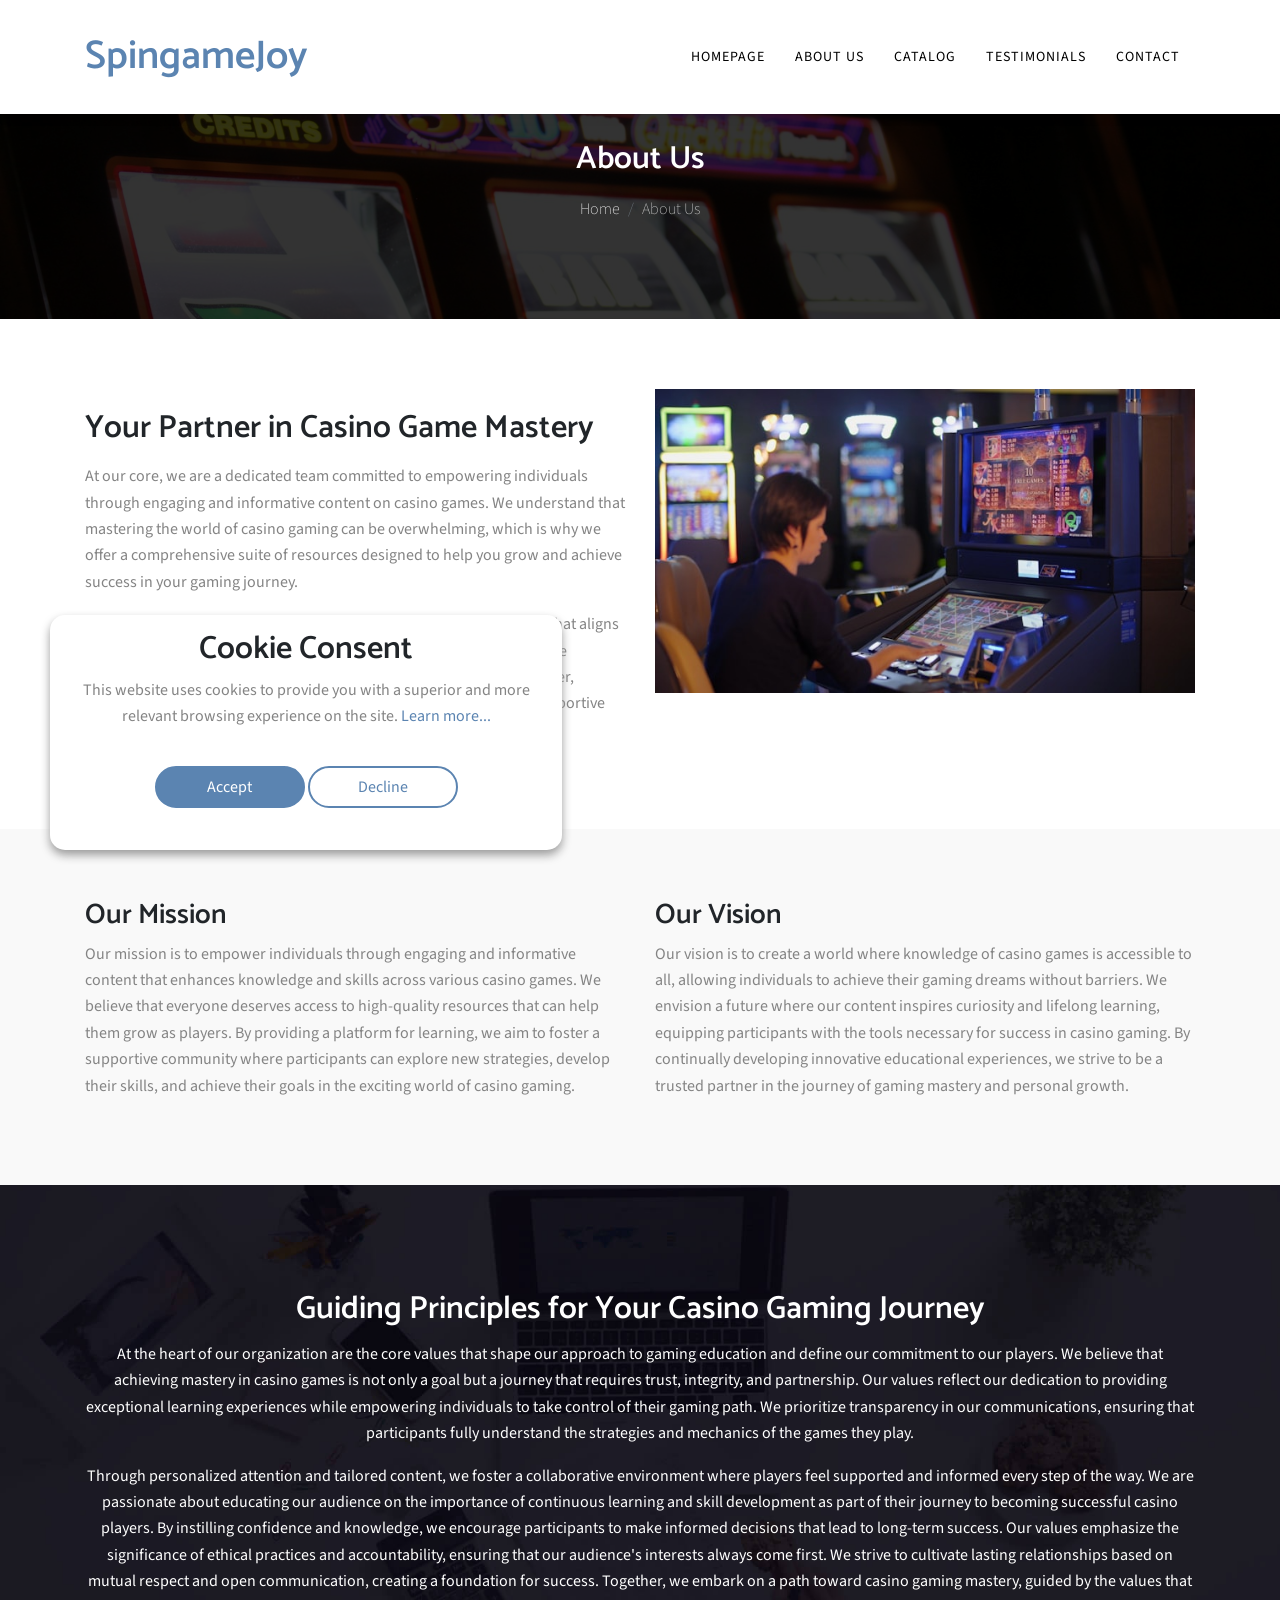
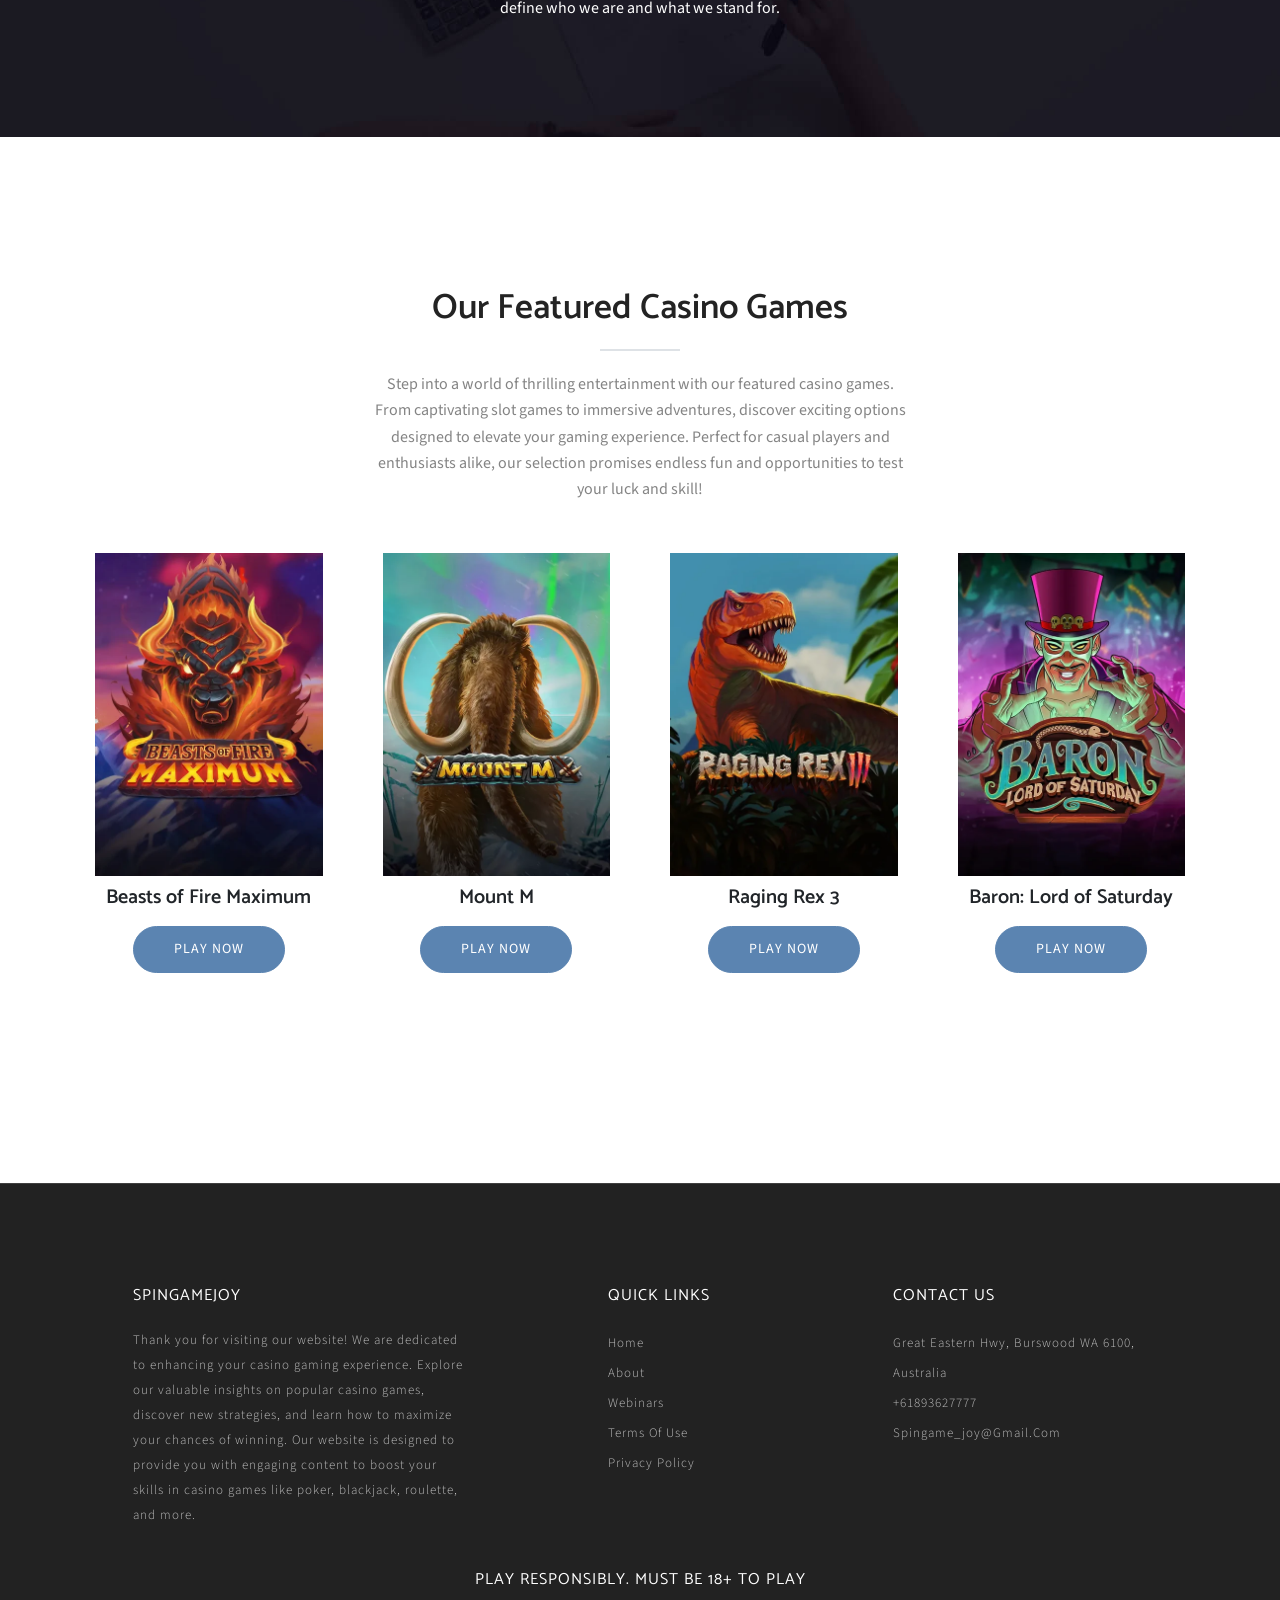
==== commit b416ba99: "WIP" ====
--- a/about.html
+++ b/about.html
@@ -102,7 +102,7 @@
                             </li>
                             <li class="nav-item">
                                 <a class="nav-link" href="service.html"
-                                    >Services</a
+                                    >Catalog</a
                                 >
                             </li>
                             <li class="nav-item">
